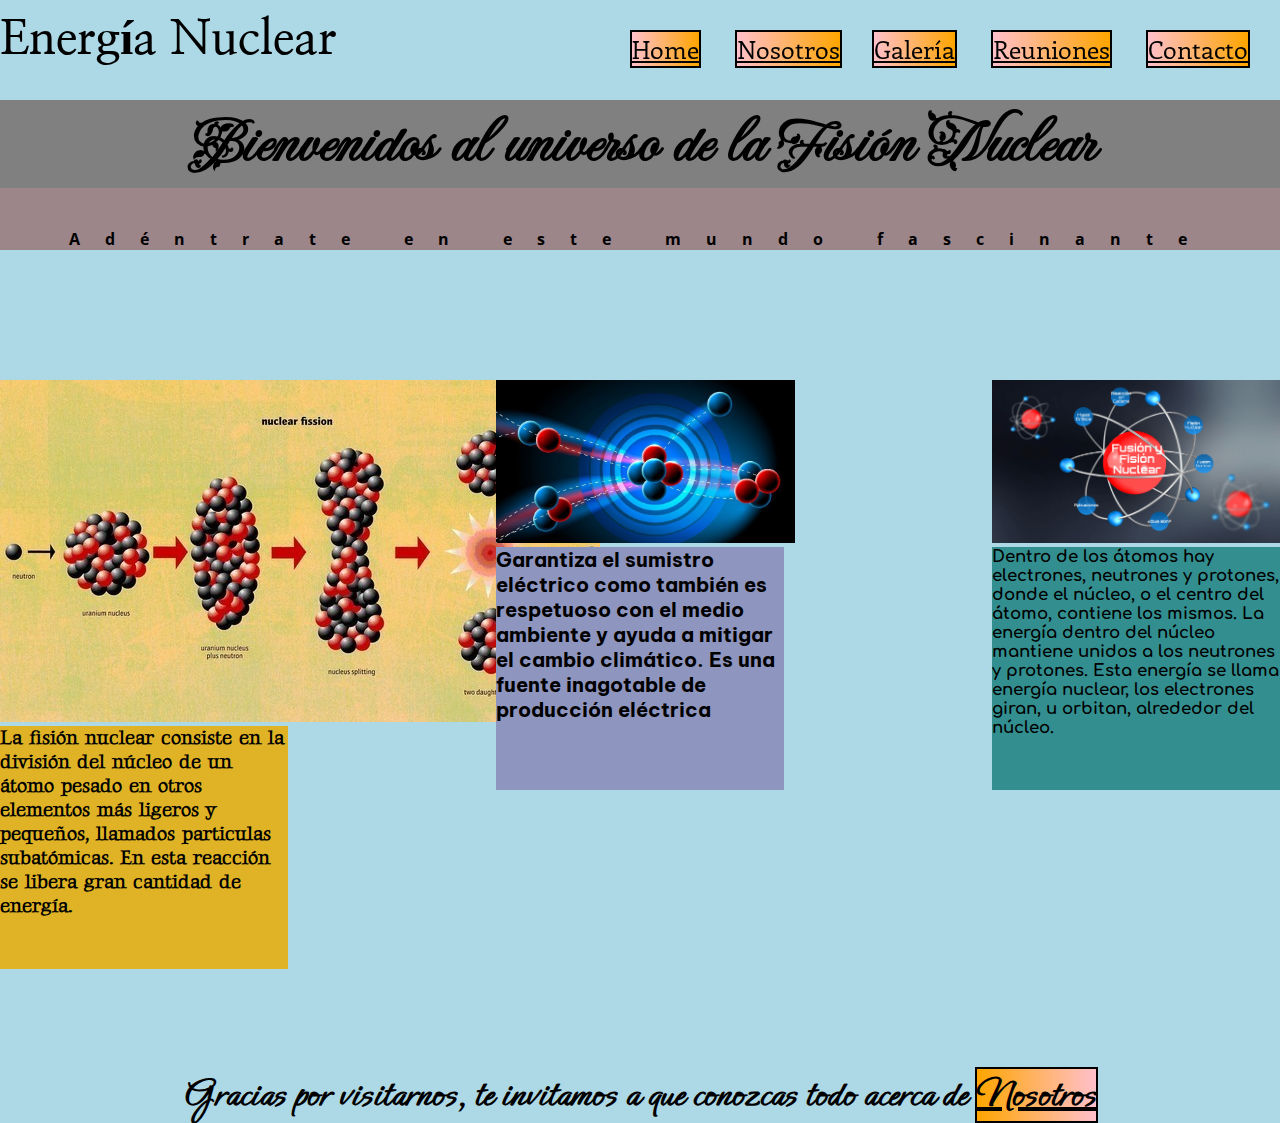
==== index.html @ 8fe94afe "ProyectoFinalDW" ====
<!DOCTYPE html>
<html lang="en">

<head>
    <meta charset="UTF-8">
    <meta http-equiv="X-UA-Compatible" content="IE=edge">
    <meta name="viewport" content="width=device-width, initial-scale=1.0">
    <title>EN / Home</title>
    <!--SEO-->
    <meta name="description" content="Plantas de energía Nuclear que se encuentran en argentina">
    <meta name="keywords" content="Energía, Nuclear, luz, Electricidad, limpia, segura">
    <!--CSS-->
    <link rel="stylesheet" href="./css/style.css">
    <!--Fuentes-->
    <style>
        @import url('https://fonts.googleapis.com/css2?family=Nanum+Myeongjo&display=swap');
    </style>
    <style>
        @import url('https://fonts.googleapis.com/css2?family=Enriqueta&display=swap');
    </style>
    <style>
        @import url('https://fonts.googleapis.com/css2?family=Fleur+De+Leah&display=swap');
    </style>
    <style>
        @import url('https://fonts.googleapis.com/css2?family=Open+Sans+Condensed:ital,wght@1,300&display=swap');
    </style>
    <style>
        @import url('https://fonts.googleapis.com/css2?family=Gideon+Roman&display=swap');
    </style>
    <style>
        @import url('https://fonts.googleapis.com/css2?family=Be+Vietnam+Pro:ital,wght@1,100&display=swap');
    </style>
    <style>
        @import url('https://fonts.googleapis.com/css2?family=Comfortaa:wght@300&display=swap');
    </style>
    <style>
        @import url('https://fonts.googleapis.com/css2?family=Ephesis&display=swap');
    </style>
    <!--Animaciones-->
    <link rel="stylesheet" href="https://cdnjs.cloudflare.com/ajax/libs/animate.css/4.1.1/animate.min.css" />
    <!--Bootstrap-->
    <link href="https://cdn.jsdelivr.net/npm/bootstrap@5.1.1/dist/css/bootstrap.min.css" rel="stylesheet"
        integrity="sha384-F3w7mX95PdgyTmZZMECAngseQB83DfGTowi0iMjiWaeVhAn4FJkqJByhZMI3AhiU" crossorigin="anonymous">
</head>

<body class="cuerpa">
    <header class="principal">
        <h1 class="principal__titulo">Energía Nuclear </h1>
        <nav class="menu">
            <ul>
                <li><a href="./index.html">Home</a></li>
                <li class="naus"><a href="./HTML/Nosotros.html">Nosotros</a>
                    <ul class="sub">
                        <li class><a href="./HTML/Funciona.html">Como Funciona</a></li>
                </li>
            </ul>
            <li><a href="./HTML/Galeria.html">Galería</a></li>
            <li><a href="./HTML/Reuniones.html">Reuniones</a></li>
            <li><a href="./HTML/Contacto.html">Contacto</a></li>
            </ul>
        </nav>
    </header>

    <main class="menues">
        <h2 class="animate__animated  animate__bounce">Bienvenidos al universo de la Fisión Nuclear</h2>
        <h4 class="suz">Adéntrate en este mundo fascinante </h4>
    </main>

    <div class="container">
        <div class="card" style="width: 18rem;">
            <img src="./Multimedia/fisión.jpg" class="card-img-top" alt="fisión">
            <div class="card-bodys">
                <p class="card-texts">La fisión nuclear consiste en la división del núcleo de un átomo pesado en otros
                    elementos más ligeros
                    y pequeños, llamados particulas subatómicas. En esta reacción se libera gran cantidad de energía.
                </p>
            </div>
        </div>
        <div class="card" style="width: 18rem;">
            <img src="./Multimedia/fision2.jpg" class="fainal" alt="fisión2">
            <div class="card-bodyes">
                <p class="card-texte">Garantiza el sumistro eléctrico como también es respetuoso con el medio ambiente y
                    ayuda a mitigar el cambio
                    climático. Es una fuente inagotable de producción eléctrica
                </p>
            </div>
        </div>
        <div class="card" style="width: 18rem;">
            <img src="./Multimedia/esquema.png" class="final" alt="Esquema">
            <div class="card-bodyz">
                <p class="card-texti">Dentro de los átomos hay electrones, neutrones y protones, donde el núcleo, o el
                    centro
                    del átomo, contiene los mismos. La energía dentro del núcleo mantiene unidos a los
                    neutrones y protones. Esta energía se llama energía nuclear, los electrones giran, u orbitan,
                    alrededor del
                    núcleo.
                </p>
            </div>
        </div>

    </div>

    <footer class="pie">
        <p class="pie__grax">Gracias por visitarnos, te invitamos a que conozcas todo acerca de
            <a href="./HTML/Nosotros.html">Nosotros</a>
        </p>
    </footer>

    <!--BOOTSTRAP CON JS-->
    <script src="https://cdn.jsdelivr.net/npm/bootstrap@5.1.1/dist/js/bootstrap.bundle.min.js"
        integrity="sha384-/bQdsTh/da6pkI1MST/rWKFNjaCP5gBSY4sEBT38Q/9RBh9AH40zEOg7Hlq2THRZ"
        crossorigin="anonymous"></script>
</body>

</html>
---- css/style.css ----
@charset "UTF-8";
* {
  margin: 0;
  padding: 0;
  -webkit-box-sizing: border-box;
          box-sizing: border-box;
  list-style: none;
}

/*Home*/
@-webkit-keyframes header {
  1% {
    background-color: green;
  }
  52% {
    background-color: lightblue;
  }
  98% {
    background-color: orange;
  }
}
@keyframes header {
  1% {
    background-color: green;
  }
  52% {
    background-color: lightblue;
  }
  98% {
    background-color: orange;
  }
}

header {
  position: -webkit-sticky;
  position: sticky;
  z-index: 2;
  top: 0;
}

.principal {
  display: -webkit-box;
  display: -ms-flexbox;
  display: flex;
  -webkit-box-pack: justify;
      -ms-flex-pack: justify;
          justify-content: space-between;
  height: 100px;
  -webkit-animation-name: header;
          animation-name: header;
  -webkit-animation-iteration-count: infinite;
          animation-iteration-count: infinite;
  -webkit-animation-duration: 20s;
          animation-duration: 20s;
  -webkit-animation-timing-function: ease-in;
          animation-timing-function: ease-in;
}

.principal__titulo {
  font-family: 'Nanum Myeongjo', serif;
  font-weight: bold;
  font-size: 3rem;
  color: black;
  margin-top: 10px;
}

.menu ul li {
  display: inline-block;
  margin-right: 30px;
  margin-top: 30px;
  border: 2px double black;
}

.sub {
  margin-left: -70px;
  display: none;
  position: absolute;
  margin-top: -15px;
}

ul li a {
  font-family: 'Enriqueta', serif;
  font-size: 25px;
  cursor: pointer;
  color: black;
  background-image: -webkit-gradient(linear, left top, right top, from(pink), to(orange));
  background-image: linear-gradient(to right, pink, orange);
  -webkit-transition: all 3ms;
  transition: all 3ms;
}

a:focus {
  font-size: 35px;
}

li.naus:hover ul.sub {
  display: block;
}

.menues {
  background-color: #9c868a;
}

.animate__animated {
  display: -webkit-box;
  display: -ms-flexbox;
  display: flex;
  -webkit-box-pack: center;
      -ms-flex-pack: center;
          justify-content: center;
  -webkit-box-align: center;
      -ms-flex-align: center;
          align-items: center;
  font-family: 'Fleur De Leah', cursive;
  font-size: 4rem;
}

.suz {
  font-family: 'Open Sans Condensed', sans-serif;
  display: -webkit-box;
  display: -ms-flexbox;
  display: flex;
  -webkit-box-pack: center;
      -ms-flex-pack: center;
          justify-content: center;
  letter-spacing: 25px;
  font-weight: bold;
  margin-top: 40px;
}

.container {
  display: -webkit-box;
  display: -ms-flexbox;
  display: flex;
  -webkit-box-pack: justify;
      -ms-flex-pack: justify;
          justify-content: space-between;
  margin-top: 130px;
}

.fainal {
  height: 163px;
}

.final {
  height: 163px;
}

/*Color body*/
.cuerpa {
  background-color: lightblue;
}

/*Estilos a las Cards*/
.card-texts {
  font-family: 'Gideon Roman', cursive;
  font-size: 20px;
  font-weight: bold;
}

.card-bodys {
  background-color: #dfb325;
  height: 243px;
}

.card-texte {
  font-family: 'Be Vietnam Pro', sans-serif;
  font-size: 20px;
  font-weight: bold;
}

.card-bodyes {
  background-color: #8e95be;
  height: 243px;
}

.card-texti {
  font-family: 'Comfortaa', cursive;
  font-size: 16.6px;
  font-weight: bold;
}

.card-bodyz {
  height: 243px;
  background-color: #338f8f;
}

/*footer*/
.pie__grax {
  font-family: 'Ephesis', cursive;
  font-size: 2.5rem;
  font-weight: bold;
}

@media screen and (min-width: 374px) and (max-width: 375px) {
  .principal {
    display: inline-block;
    width: 375px;
  }
  .principal__titulo {
    display: -webkit-box;
    display: -ms-flexbox;
    display: flex;
    -webkit-box-pack: center;
        -ms-flex-pack: center;
            justify-content: center;
    font-size: 30px;
  }
  .menues {
    width: 375px;
  }
  .menu ul li {
    margin-left: -25px;
    margin-top: -1px;
  }
  ul li a {
    font-size: 15px;
  }
  .animate__animated {
    font-size: 22px;
    margin-left: -18px;
  }
  .suz {
    font-size: 20px;
    letter-spacing: 2px;
  }
  .sub {
    margin-top: 8px;
    margin-left: -35px;
  }
  .card {
    height: 850px;
  }
  .card-bodys {
    height: 850px;
  }
  .card-bodyes {
    height: 850px;
  }
  .card-bodyz {
    height: 850px;
  }
  .card img {
    height: 130px;
  }
  .pie {
    width: 375px;
  }
  .pie__grax {
    font-size: 14px;
  }
}

@media screen and (min-width: 413px) and (max-width: 414px) {
  .principal {
    display: inline-block;
    width: 414px;
  }
  .principal__titulo {
    display: -webkit-box;
    display: -ms-flexbox;
    display: flex;
    -webkit-box-pack: center;
        -ms-flex-pack: center;
            justify-content: center;
    font-size: 30px;
  }
  .menues {
    width: 414px;
  }
  .menu ul li {
    margin-left: -17px;
    margin-top: -1px;
  }
  ul li a {
    font-size: 15px;
  }
  .animate__animated {
    font-size: 28px;
    margin-left: -18px;
  }
  .suz {
    font-size: 20px;
    letter-spacing: 4px;
  }
  .sub {
    margin-top: 8px;
    margin-left: -35px;
  }
  .card {
    height: 850px;
  }
  .card-bodys {
    height: 850px;
  }
  .card-bodyes {
    height: 850px;
  }
  .card-bodyz {
    height: 850px;
  }
  .card img {
    height: 130px;
  }
  .pie {
    width: 414px;
  }
  .pie__grax {
    font-size: 17px;
  }
}

@media screen and (min-width: 427px) and (max-width: 428px) {
  .principal {
    display: inline-block;
    width: 428px;
    height: 130px;
  }
  .principal__titulo {
    display: -webkit-box;
    display: -ms-flexbox;
    display: flex;
    -webkit-box-pack: center;
        -ms-flex-pack: center;
            justify-content: center;
    font-size: 40px;
  }
  .menues {
    margin-top: 5px;
    width: 428px;
  }
  .menu ul li {
    margin-left: -18px;
    margin-top: 5px;
  }
  ul li a {
    font-size: 16px;
  }
  .animate__animated {
    font-size: 28px;
    margin-left: -18px;
  }
  .suz {
    font-size: 20px;
    letter-spacing: 4px;
  }
  .sub {
    margin-top: 8px;
    margin-left: -38px;
  }
  .card {
    height: 860px;
  }
  .card-bodys {
    height: 850px;
  }
  .card-bodyes {
    height: 850px;
  }
  .card-bodyz {
    height: 850px;
  }
  .card img {
    height: 130px;
  }
  .pie {
    width: 428px;
  }
  .pie__grax {
    font-size: 18px;
  }
}

@media screen and (min-width: 767px) and (max-width: 768px) {
  .principal {
    display: inline-block;
    width: 768px;
    height: 130px;
  }
  .principal__titulo {
    display: -webkit-box;
    display: -ms-flexbox;
    display: flex;
    -webkit-box-pack: center;
        -ms-flex-pack: center;
            justify-content: center;
    font-size: 40px;
  }
  .menues {
    margin-top: 5px;
    width: 768px;
  }
  .menu ul li {
    margin-left: 15px;
    margin-top: 14px;
  }
  ul li a {
    font-size: 25px;
  }
  .animate__animated {
    font-size: 48px;
    margin-left: -18px;
  }
  .suz {
    font-size: 20px;
    letter-spacing: 4px;
  }
  .sub {
    margin-top: 8px;
    margin-left: -80px;
  }
  .card {
    height: 460px;
  }
  .card-bodys {
    height: 850px;
  }
  .card-bodyes {
    height: 850px;
  }
  .card-bodyz {
    height: 850px;
  }
  .card img {
    height: 130px;
  }
  .pie {
    width: 768px;
  }
  .pie__grax {
    font-size: 32px;
  }
}

@media screen and (min-width: 1023px) and (max-width: 1024px) {
  .suz {
    font-size: 35px;
    letter-spacing: 10px;
  }
}

/*Contacto*/
.menuv ul li {
  display: inline-block;
  margin-right: 10px;
  margin-top: 30px;
  border: 2px double black;
}

.context {
  background-color: grey;
}

.context__suze {
  display: -webkit-box;
  display: -ms-flexbox;
  display: flex;
  -webkit-box-pack: center;
      -ms-flex-pack: center;
          justify-content: center;
  letter-spacing: 20px;
  font-family: 'Open Sans Condensed', sans-serif;
  font-size: 30px;
  margin-top: 30px;
}

.flex {
  display: -webkit-box;
  display: -ms-flexbox;
  display: flex;
  -webkit-box-orient: vertical;
  -webkit-box-direction: normal;
      -ms-flex-direction: column;
          flex-direction: column;
  -ms-flex-wrap: wrap;
      flex-wrap: wrap;
  -webkit-box-align: center;
      -ms-flex-align: center;
          align-items: center;
}

.de img {
  border-style: double;
  height: 120px;
  width: auto;
  margin-left: 1000px;
  margin-top: -100px;
}

.argentina img {
  border-style: double;
  height: 120px;
  width: auto;
  margin-left: 1000px;
}

.paraEl img {
  border-style: double;
  height: 120px;
  width: auto;
  margin-left: 1000px;
}

.mundo img {
  border-style: double;
  height: 120px;
  width: auto;
  margin-left: 1000px;
}

.af {
  display: -webkit-box;
  display: -ms-flexbox;
  display: flex;
  -webkit-box-pack: center;
      -ms-flex-pack: center;
          justify-content: center;
  margin-top: 10px;
}

.redesSociales__titulo {
  display: -webkit-box;
  display: -ms-flexbox;
  display: flex;
  -webkit-box-pack: center;
      -ms-flex-pack: center;
          justify-content: center;
  -webkit-box-align: center;
      -ms-flex-align: center;
          align-items: center;
  font-family: 'Birthstone', cursive;
  font-weight: bold;
  font-size: 40px;
  text-decoration: underline;
}

.co {
  background-color: lightblue;
}

.conten {
  display: -webkit-box;
  display: -ms-flexbox;
  display: flex;
  -webkit-box-orient: horizontal;
  -webkit-box-direction: normal;
      -ms-flex-flow: row nowrap;
          flex-flow: row nowrap;
  width: 350px;
  height: 700px;
  margin-left: 100px;
  -webkit-box-align: end;
      -ms-flex-align: end;
          align-items: flex-end;
}

.conten div img {
  height: 100px;
  border-style: double;
}

.limpia {
  -webkit-box-ordinal-group: 2;
      -ms-flex-order: 1;
          order: 1;
}

.dipo {
  -webkit-box-ordinal-group: 4;
      -ms-flex-order: 3;
          order: 3;
}

.yatusa {
  display: -webkit-box;
  display: -ms-flexbox;
  display: flex;
  -webkit-box-pack: center;
      -ms-flex-pack: center;
          justify-content: center;
}

@-webkit-keyframes Cont {
  1% {
    background-image: url(../Multimedia/atucha-1-min.jpg);
    background-position-y: -60px;
  }
  52% {
    background-image: url(../Multimedia/atucha12-min.jpg);
    background-position-y: 30px;
  }
  98% {
    background-image: url(../Multimedia/embalse-min.jpg);
    background-position-x: -50px;
    background-position-y: -150px;
  }
}

@keyframes Cont {
  1% {
    background-image: url(../Multimedia/atucha-1-min.jpg);
    background-position-y: -60px;
  }
  52% {
    background-image: url(../Multimedia/atucha12-min.jpg);
    background-position-y: 30px;
  }
  98% {
    background-image: url(../Multimedia/embalse-min.jpg);
    background-position-x: -50px;
    background-position-y: -150px;
  }
}

.cuadro {
  margin-top: 120px;
  height: 300px;
  width: 500px;
  -webkit-animation-name: Cont;
          animation-name: Cont;
  -webkit-animation-iteration-count: infinite;
          animation-iteration-count: infinite;
  -webkit-animation-duration: 30s;
          animation-duration: 30s;
  -webkit-animation-timing-function: ease-in;
          animation-timing-function: ease-in;
}

.cuadro__lluvia {
  color: white;
  display: -webkit-box;
  display: -ms-flexbox;
  display: flex;
  -webkit-box-pack: center;
      -ms-flex-pack: center;
          justify-content: center;
  -webkit-box-align: center;
      -ms-flex-align: center;
          align-items: center;
  text-decoration: underline;
  font-family: 'Oswald', sans-serif;
  font-size: 30px;
  background-color: orange;
}

.eee {
  color: white;
  font-family: 'Alumni Sans', sans-serif;
  font-size: 30px;
  display: inline-block;
  background-color: green;
  letter-spacing: 10px;
}

#Nombrer {
  display: -webkit-box;
  display: -ms-flexbox;
  display: flex;
  margin-left: 180px;
  margin-top: -39px;
  height: 40px;
  width: 110px;
  cursor: pointer;
  -webkit-transition: all 3s;
  transition: all 3s;
  background-color: lightblue;
}

#Email {
  display: -webkit-box;
  display: -ms-flexbox;
  display: flex;
  margin-left: 160px;
  margin-top: -39px;
  height: 40px;
  width: 100px;
  cursor: pointer;
  -webkit-transition: all 3s;
  transition: all 3s;
  background-color: lightblue;
}

#Area {
  display: -webkit-box;
  display: -ms-flexbox;
  display: flex;
  margin-left: 230px;
  margin-top: -39px;
  height: 40px;
  width: 100px;
  cursor: pointer;
  -webkit-transition: all 3s;
  transition: all 3s;
  background-color: lightblue;
}

#Nombrer:focus {
  height: 60px;
  width: 200px;
}

#Email:focus {
  height: 60px;
  width: 200px;
}

#Area:focus {
  height: 60px;
  width: 200px;
}

.ewe {
  display: inline-block;
  margin-left: 190px;
}

.yatu {
  display: -webkit-box;
  display: -ms-flexbox;
  display: flex;
  -webkit-box-pack: center;
      -ms-flex-pack: center;
          justify-content: center;
  margin-top: 20px;
}

@-webkit-keyframes Conte {
  1% {
    background-image: url(../Multimedia/reactor-min.jpg);
    background-position-y: -100px;
    background-position-x: -130px;
  }
  52% {
    background-image: url(../Multimedia/turbina-min.jpg);
    background-position-y: -400px;
    background-position-x: -500px;
  }
  98% {
    background-image: url(../Multimedia/saladecontrol-min.jpg);
    background-position-y: -290px;
  }
}

@keyframes Conte {
  1% {
    background-image: url(../Multimedia/reactor-min.jpg);
    background-position-y: -100px;
    background-position-x: -130px;
  }
  52% {
    background-image: url(../Multimedia/turbina-min.jpg);
    background-position-y: -400px;
    background-position-x: -500px;
  }
  98% {
    background-image: url(../Multimedia/saladecontrol-min.jpg);
    background-position-y: -290px;
  }
}

.contextq {
  margin-top: 130px;
  height: 300px;
  width: 500px;
  -webkit-animation-name: Conte;
          animation-name: Conte;
  -webkit-animation-iteration-count: infinite;
          animation-iteration-count: infinite;
  -webkit-animation-duration: 30s;
          animation-duration: 30s;
}

.contextq__lluv {
  color: black;
  display: -webkit-box;
  display: -ms-flexbox;
  display: flex;
  -webkit-box-pack: center;
      -ms-flex-pack: center;
          justify-content: center;
  -webkit-box-align: center;
      -ms-flex-align: center;
          align-items: center;
  text-decoration: underline;
  font-family: 'Oswald', sans-serif;
  font-size: 30px;
  background-color: orange;
}

.eees {
  font-weight: bold;
  color: black;
  background-color: white;
  display: -webkit-box;
  display: -ms-flexbox;
  display: flex;
  -webkit-box-pack: center;
      -ms-flex-pack: center;
          justify-content: center;
  -webkit-box-align: center;
      -ms-flex-align: center;
          align-items: center;
  margin-top: 15px;
  font-family: sans-serif;
  font-size: 20px;
}

.ub__titux {
  display: -webkit-box;
  display: -ms-flexbox;
  display: flex;
  -webkit-box-pack: center;
      -ms-flex-pack: center;
          justify-content: center;
  margin-top: 100px;
  font-weight: bold;
  font-size: 4rem;
  font-family: 'Fleur De Leah', cursive;
  color: #08707e;
}

.ubic {
  display: -webkit-box;
  display: -ms-flexbox;
  display: flex;
  -ms-flex-pack: distribute;
      justify-content: space-around;
  margin-top: 30px;
}

@media screen and (min-width: 374px) and (max-width: 375px) {
  .menuv ul li {
    margin-left: -7.1px;
    margin-top: 6px;
  }
  .context {
    width: 375px;
  }
  .context__suze {
    letter-spacing: 2px;
    font-size: 20px;
    margin-left: -15px;
  }
  .contextq {
    width: 375px;
  }
  .cuadro {
    width: 375px;
  }
  .cuadro__lluvia {
    font-size: 18px;
  }
  .ubic {
    display: inline-block;
  }
  iframe {
    width: 375px;
  }
  .conten {
    display: -webkit-box;
    display: -ms-flexbox;
    display: flex;
    -webkit-box-orient: vertical;
    -webkit-box-direction: normal;
        -ms-flex-direction: column;
            flex-direction: column;
    margin-top: 450px;
    margin-left: -50px;
  }
  .flex {
    display: -webkit-box;
    display: -ms-flexbox;
    display: flex;
    -ms-flex-line-pack: end;
        align-content: flex-end;
    -webkit-box-orient: vertical;
    -webkit-box-direction: normal;
        -ms-flex-direction: column;
            flex-direction: column;
  }
}

@media screen and (min-width: 413px) and (max-width: 414px) {
  .menuv ul li {
    margin-left: -1px;
    margin-top: 8px;
  }
  .context {
    width: 414px;
  }
  .context__suze {
    letter-spacing: 2px;
    font-size: 20px;
    margin-left: -15px;
  }
  .contextq {
    width: 414px;
  }
  .cuadro {
    width: 414px;
  }
  .cuadro__lluvia {
    font-size: 23px;
  }
  .ubic {
    display: inline-block;
  }
  iframe {
    width: 414px;
  }
  .conten {
    display: -webkit-box;
    display: -ms-flexbox;
    display: flex;
    -webkit-box-orient: vertical;
    -webkit-box-direction: normal;
        -ms-flex-direction: column;
            flex-direction: column;
    margin-top: 450px;
    margin-left: -50px;
  }
  .flex {
    display: -webkit-box;
    display: -ms-flexbox;
    display: flex;
    -ms-flex-line-pack: end;
        align-content: flex-end;
    -webkit-box-orient: vertical;
    -webkit-box-direction: normal;
        -ms-flex-direction: column;
            flex-direction: column;
  }
}

@media screen and (min-width: 427px) and (max-width: 428px) {
  .menuv ul li {
    margin-left: -1px;
    margin-top: 8px;
  }
  .context {
    width: 428px;
  }
  .context__suze {
    letter-spacing: 2px;
    font-size: 22px;
    margin-left: -15px;
  }
  .contextq {
    width: 428px;
  }
  .cuadro {
    width: 428px;
  }
  .cuadro__lluvia {
    font-size: 23px;
  }
  .ubic {
    display: inline-block;
  }
  iframe {
    width: 428px;
  }
  .conten {
    display: -webkit-box;
    display: -ms-flexbox;
    display: flex;
    -webkit-box-orient: vertical;
    -webkit-box-direction: normal;
        -ms-flex-direction: column;
            flex-direction: column;
    margin-top: 450px;
    margin-left: -50px;
  }
  .flex {
    display: -webkit-box;
    display: -ms-flexbox;
    display: flex;
    -ms-flex-line-pack: end;
        align-content: flex-end;
    -webkit-box-orient: vertical;
    -webkit-box-direction: normal;
        -ms-flex-direction: column;
            flex-direction: column;
  }
}

@media screen and (min-width: 767px) and (max-width: 768px) {
  .menuv ul li {
    margin-left: 26px;
    margin-top: 8px;
  }
  .context {
    width: 768px;
  }
  .context__suze {
    letter-spacing: 2px;
    font-size: 20px;
    margin-left: -15px;
  }
  .contextq {
    width: 500px;
  }
  .cuadro {
    width: 500px;
  }
  .cuadro__lluvia {
    font-size: 30px;
  }
  .ubic {
    display: -webkit-box;
    display: -ms-flexbox;
    display: flex;
    -webkit-box-pack: space-evenly;
        -ms-flex-pack: space-evenly;
            justify-content: space-evenly;
  }
  iframe {
    width: 250px;
  }
  .conten {
    display: -webkit-box;
    display: -ms-flexbox;
    display: flex;
    -webkit-box-orient: horizontal;
    -webkit-box-direction: normal;
        -ms-flex-direction: row;
            flex-direction: row;
    margin-left: 10px;
    margin-top: 50px;
  }
  .flex {
    display: -webkit-box;
    display: -ms-flexbox;
    display: flex;
    -ms-flex-line-pack: end;
        align-content: flex-end;
    -webkit-box-orient: vertical;
    -webkit-box-direction: normal;
        -ms-flex-direction: column;
            flex-direction: column;
  }
  .redesSociales__titulo {
    font-size: 30px;
  }
}

@media screen and (min-width: 1023px) and (max-width: 1024px) {
  .context__suze {
    letter-spacing: 10px;
    font-size: 35px;
  }
  .flex {
    display: -webkit-box;
    display: -ms-flexbox;
    display: flex;
    -ms-flex-line-pack: end;
        align-content: flex-end;
    -webkit-box-orient: vertical;
    -webkit-box-direction: normal;
        -ms-flex-direction: column;
            flex-direction: column;
  }
}

.vide video {
  width: 1000px;
}

.vide {
  display: -webkit-box;
  display: -ms-flexbox;
  display: flex;
  -webkit-box-pack: center;
      -ms-flex-pack: center;
          justify-content: center;
  margin-top: 200px;
}

.func {
  background-color: lightblue;
}

.kl {
  display: -webkit-box;
  display: -ms-flexbox;
  display: flex;
  -webkit-box-pack: center;
      -ms-flex-pack: center;
          justify-content: center;
  -webkit-box-align: center;
      -ms-flex-align: center;
          align-items: center;
}

.kl__central {
  font-family: 'Lobster Two', cursive;
  font-size: 4rem;
  text-decoration: underline;
}

.menu__func {
  display: -webkit-box;
  display: -ms-flexbox;
  display: flex;
  -webkit-box-pack: justify;
      -ms-flex-pack: justify;
          justify-content: space-between;
}

.menu__func img {
  height: 150px;
}

.cards-body {
  background-color: orange;
}

.cards-text {
  font-weight: bold;
  font-family: sans-serif;
}

.caja {
  display: -webkit-box;
  display: -ms-flexbox;
  display: flex;
  -webkit-box-pack: center;
      -ms-flex-pack: center;
          justify-content: center;
  margin-top: 10px;
}

.modal-title {
  display: inline-block;
  margin-left: 60px;
  text-decoration: underline;
}

.pie__graxo {
  font-family: 'Ephesis', cursive;
  font-size: 2.5rem;
  font-weight: bold;
}

.modal-header {
  background-color: red;
}

.modal-footer {
  background-color: blue;
}

.modal-body {
  font-weight: bold;
}

@media screen and (min-width: 374px) and (max-width: 375px) {
  .kl__central {
    font-size: 38px;
  }
  .cards-body {
    height: 830px;
  }
  .modal-title {
    font-size: 15px;
    margin-left: 40px;
  }
  .vide video {
    width: 375px;
  }
  .pie__graxo {
    font-size: 18px;
    margin-left: -8px;
  }
}

@media screen and (min-width: 413px) and (max-width: 414px) {
  .kl__central {
    font-size: 38px;
  }
  .cards-body {
    height: 700px;
  }
  .modal-title {
    font-size: 15px;
  }
  .vide video {
    width: 414px;
  }
  .pie__graxo {
    font-size: 20px;
  }
}

@media screen and (min-width: 427px) and (max-width: 428px) {
  .kl__central {
    font-size: 40px;
  }
  .cards-body {
    height: 700px;
  }
  .modal-title {
    font-size: 18px;
    margin-left: 35px;
  }
  .vide video {
    width: 428px;
  }
  .pie__graxo {
    font-size: 20px;
  }
}

@media screen and (min-width: 767px) and (max-width: 768px) {
  .kl__central {
    font-size: 55px;
  }
  .cards-body {
    height: 350px;
  }
  .modal-title {
    font-size: 18px;
    margin-left: 85px;
  }
  .vide video {
    width: 768px;
  }
  .pie__graxo {
    font-size: 38px;
  }
}

@media screen and (min-width: 1023px) and (max-width: 1024px) {
  .cards-body {
    height: 320px;
  }
}

@media screen and (min-width: 1279px) and (max-width: 1280px) {
  .cards-body {
    height: 320px;
  }
}

@media screen and (min-width: 1339px) and (max-width: 1440px) {
  .cards-body {
    height: 350px;
  }
}

@media screen and (min-width: 1919px) and (max-width: 1920px) {
  .cards-body {
    height: 330px;
  }
}

@media screen and (min-width: 2559px) {
  .cards-body {
    height: 330px;
  }
  .pie__graxo {
    font-size: 50px;
  }
}

/*Galería*/
.menuz ul li {
  display: inline-block;
  margin-right: 30px;
  margin-top: 30px;
  border: 2px double black;
}

.glio {
  background-color: lightblue;
}

.fot__titulo {
  color: black;
  background-color: orange;
  font-size: 30px;
  display: -webkit-box;
  display: -ms-flexbox;
  display: flex;
  -webkit-box-pack: center;
      -ms-flex-pack: center;
          justify-content: center;
  -webkit-box-align: center;
      -ms-flex-align: center;
          align-items: center;
}

.fot__titulo {
  font-family: 'Questrial', sans-serif;
}

.fotitosCentral {
  display: -webkit-box;
  display: -ms-flexbox;
  display: flex;
  -webkit-box-pack: center;
      -ms-flex-pack: center;
          justify-content: center;
}

.fotitosCentral img {
  height: 400px;
  width: 780px;
}

.sisi {
  color: indigo;
  font-size: 2rem;
  display: inline-block;
  background-color: orange;
}

.pp {
  font-size: 40px;
}

.fotitosCentral2 {
  display: -webkit-box;
  display: -ms-flexbox;
  display: flex;
  -webkit-box-pack: center;
      -ms-flex-pack: center;
          justify-content: center;
  margin-top: 100px;
}

.fotitosCentral2 img {
  height: 400px;
  width: 780px;
}

div .carousel-indicators {
  z-index: 1;
}

.fotitosCentral3 {
  display: -webkit-box;
  display: -ms-flexbox;
  display: flex;
  -webkit-box-pack: center;
      -ms-flex-pack: center;
          justify-content: center;
  margin-top: 100px;
}

.fotitosCentral3 img {
  height: 400px;
  width: 780px;
}

.pie__graxu {
  font-family: 'Ephesis', cursive;
  font-size: 2.5rem;
  font-weight: bold;
}

@media screen and (min-width: 374px) and (max-width: 375px) {
  .menuz ul li {
    margin-left: -36.2px;
    margin-top: 3px;
  }
  .fot {
    width: 375px;
  }
  .fot__titulo {
    font-size: 19px;
  }
  .fotitosCentral img {
    width: 375px;
  }
  .fotitosCentral2 img {
    width: 375px;
  }
  .fotitosCentral3 img {
    width: 375px;
  }
  .pie__graxu {
    font-size: 12px;
  }
}

@media screen and (min-width: 413px) and (max-width: 414px) {
  .menuz ul li {
    margin-left: -28.3px;
    margin-top: 3px;
  }
  .fot__titulo {
    font-size: 23px;
  }
  .fotitosCentral img {
    width: 414px;
  }
  .fotitosCentral2 img {
    width: 414px;
  }
  .fotitosCentral3 img {
    width: 414px;
  }
  .pie__graxu {
    font-size: 14px;
  }
}

@media screen and (min-width: 427px) and (max-width: 428px) {
  .menuz ul li {
    margin-left: -30px;
    margin-top: 3px;
  }
  .fot__titulo {
    font-size: 23px;
  }
  .fotitosCentral img {
    width: 428px;
  }
  .fotitosCentral2 img {
    width: 428px;
  }
  .fotitosCentral3 img {
    width: 428px;
  }
  .pie__graxu {
    font-size: 14px;
  }
}

@media screen and (min-width: 767px) and (max-width: 768px) {
  .menuz ul li {
    margin-left: -3px;
    margin-top: 3px;
  }
  .fot__titulo {
    font-size: 35px;
  }
  .fotitosCentral img {
    width: 768px;
  }
  .fotitosCentral2 img {
    width: 768px;
  }
  .fotitosCentral3 img {
    width: 768px;
  }
  .pie__graxu {
    font-size: 28px;
  }
}

@media screen and (min-width: 1023px) and (max-width: 1024px) {
  .pie__graxu {
    font-size: 35px;
  }
}

/*Nosotros*/
.menus ul li {
  display: inline-block;
  margin-right: 30px;
  margin-top: 30px;
  border: 2px double black;
}

.conteneta {
  display: -ms-grid;
  display: grid;
  -ms-grid-columns: 250px auto 250px;
      grid-template-columns: 250px auto 250px;
  -ms-grid-rows: 100px 100px 100px;
      grid-template-rows: 100px 100px 100px;
  -webkit-box-pack: center;
      -ms-flex-pack: center;
          justify-content: center;
  margin-top: 200px;
}

.conteneta div {
  border: 2px double black;
  height: 80px;
  display: -webkit-box;
  display: -ms-flexbox;
  display: flex;
  margin-top: -100px;
}

.hea {
  -ms-grid-column: 1;
  -ms-grid-column-span: 3;
  grid-column: 1/span 3;
  font-family: 'Comfortaa', cursive;
  -webkit-box-pack: center;
      -ms-flex-pack: center;
          justify-content: center;
  font-size: 3rem;
  background-color: chocolate;
}

.foo {
  -ms-grid-column: 1;
  -ms-grid-column-span: 3;
  grid-column: 1/span 3;
  font-family: 'Comfortaa', cursive;
  -webkit-box-pack: center;
      -ms-flex-pack: center;
          justify-content: center;
  font-size: 3rem;
  background-color: orange;
}

.nave {
  font-family: 'Comfortaa', cursive;
  -webkit-box-pack: center;
      -ms-flex-pack: center;
          justify-content: center;
  font-size: 1rem;
  background-color: crimson;
  -webkit-box-align: center;
      -ms-flex-align: center;
          align-items: center;
}

.art {
  font-family: 'Comfortaa', cursive;
  -webkit-box-pack: center;
      -ms-flex-pack: center;
          justify-content: center;
  font-size: 2rem;
  -webkit-box-align: center;
      -ms-flex-align: center;
          align-items: center;
  background-color: darkgreen;
}

.asi {
  font-family: 'Comfortaa', cursive;
  -webkit-box-align: center;
      -ms-flex-align: center;
          align-items: center;
  -webkit-box-pack: center;
      -ms-flex-pack: center;
          justify-content: center;
  font-size: 1rem;
  background-color: grey;
}

.obje {
  display: -webkit-box;
  display: -ms-flexbox;
  display: flex;
  -webkit-box-pack: center;
      -ms-flex-pack: center;
          justify-content: center;
  -webkit-box-align: center;
      -ms-flex-align: center;
          align-items: center;
}

.lele {
  text-decoration: underline;
  font-family: 'Koh Santepheap', cursive;
  font-size: 4rem;
  font-weight: bold;
}

.conte {
  display: -webkit-box;
  display: -ms-flexbox;
  display: flex;
  -webkit-box-pack: center;
      -ms-flex-pack: center;
          justify-content: center;
}

.conte img {
  width: 780px;
}

.pie__graxi {
  font-family: 'Ephesis', cursive;
  font-size: 2.5rem;
  font-weight: bold;
}

.ns {
  background-color: lightblue;
}

@media screen and (min-width: 374px) and (max-width: 375px) {
  .menus ul li {
    margin-left: -33.7px;
    margin-top: 1px;
  }
  .conteneta {
    width: 375px;
    margin-left: -10px;
    -ms-grid-columns: 120px 120px 120px;
        grid-template-columns: 120px 120px 120px;
    -ms-grid-rows: 100px 100px 100px;
        grid-template-rows: 100px 100px 100px;
  }
  .hea {
    display: -webkit-box;
    display: -ms-flexbox;
    display: flex;
    -webkit-box-pack: center;
        -ms-flex-pack: center;
            justify-content: center;
    -webkit-box-align: center;
        -ms-flex-align: center;
            align-items: center;
    font-size: 19px;
  }
  .nave {
    display: -webkit-box;
    display: -ms-flexbox;
    display: flex;
    -webkit-box-pack: center;
        -ms-flex-pack: center;
            justify-content: center;
    -webkit-box-align: center;
        -ms-flex-align: center;
            align-items: center;
    font-size: 10.8px;
  }
  .art {
    display: -webkit-box;
    display: -ms-flexbox;
    display: flex;
    -webkit-box-pack: center;
        -ms-flex-pack: center;
            justify-content: center;
    -webkit-box-align: center;
        -ms-flex-align: center;
            align-items: center;
    font-size: 5.6px;
  }
  .asi {
    display: -webkit-box;
    display: -ms-flexbox;
    display: flex;
    -webkit-box-pack: center;
        -ms-flex-pack: center;
            justify-content: center;
    -webkit-box-align: center;
        -ms-flex-align: center;
            align-items: center;
    font-size: 15px;
  }
  .foo {
    display: -webkit-box;
    display: -ms-flexbox;
    display: flex;
    -webkit-box-pack: center;
        -ms-flex-pack: center;
            justify-content: center;
    -webkit-box-align: center;
        -ms-flex-align: center;
            align-items: center;
    font-size: 21px;
  }
  .conte img {
    width: 375px;
  }
  .pie__graxi {
    font-size: 13.7px;
  }
}

@media screen and (min-width: 413px) and (max-width: 414px) {
  .menus ul li {
    margin-left: -26px;
    margin-top: 3px;
  }
  .conteneta {
    width: 414px;
    margin-left: -10px;
    -ms-grid-columns: 131px 131px 131px;
        grid-template-columns: 131px 131px 131px;
    -ms-grid-rows: 100px 100px 100px;
        grid-template-rows: 100px 100px 100px;
  }
  .hea {
    display: -webkit-box;
    display: -ms-flexbox;
    display: flex;
    -webkit-box-pack: center;
        -ms-flex-pack: center;
            justify-content: center;
    -webkit-box-align: center;
        -ms-flex-align: center;
            align-items: center;
    font-size: 23px;
  }
  .nave {
    display: -webkit-box;
    display: -ms-flexbox;
    display: flex;
    -webkit-box-pack: center;
        -ms-flex-pack: center;
            justify-content: center;
    -webkit-box-align: center;
        -ms-flex-align: center;
            align-items: center;
    font-size: 11.8px;
  }
  .art {
    display: -webkit-box;
    display: -ms-flexbox;
    display: flex;
    -webkit-box-pack: center;
        -ms-flex-pack: center;
            justify-content: center;
    -webkit-box-align: center;
        -ms-flex-align: center;
            align-items: center;
    font-size: 6.6px;
  }
  .asi {
    display: -webkit-box;
    display: -ms-flexbox;
    display: flex;
    -webkit-box-pack: center;
        -ms-flex-pack: center;
            justify-content: center;
    -webkit-box-align: center;
        -ms-flex-align: center;
            align-items: center;
    font-size: 17px;
  }
  .foo {
    display: -webkit-box;
    display: -ms-flexbox;
    display: flex;
    -webkit-box-pack: center;
        -ms-flex-pack: center;
            justify-content: center;
    -webkit-box-align: center;
        -ms-flex-align: center;
            align-items: center;
    font-size: 23px;
  }
  .conte img {
    width: 375px;
  }
  .pie__graxi {
    font-size: 16.5px;
  }
}

@media screen and (min-width: 427px) and (max-width: 428px) {
  .menus ul li {
    margin-left: -27.4px;
    margin-top: 3px;
  }
  .conteneta {
    width: 428px;
    -ms-grid-columns: 131px 131px 131px;
        grid-template-columns: 131px 131px 131px;
    -ms-grid-rows: 100px 100px 100px;
        grid-template-rows: 100px 100px 100px;
    margin-left: -5px;
  }
  .hea {
    display: -webkit-box;
    display: -ms-flexbox;
    display: flex;
    -webkit-box-pack: center;
        -ms-flex-pack: center;
            justify-content: center;
    -webkit-box-align: center;
        -ms-flex-align: center;
            align-items: center;
    font-size: 22px;
  }
  .nave {
    display: -webkit-box;
    display: -ms-flexbox;
    display: flex;
    -webkit-box-pack: center;
        -ms-flex-pack: center;
            justify-content: center;
    -webkit-box-align: center;
        -ms-flex-align: center;
            align-items: center;
    font-size: 11px;
  }
  .art {
    display: -webkit-box;
    display: -ms-flexbox;
    display: flex;
    -webkit-box-pack: center;
        -ms-flex-pack: center;
            justify-content: center;
    -webkit-box-align: center;
        -ms-flex-align: center;
            align-items: center;
    font-size: 6.5px;
  }
  .asi {
    display: -webkit-box;
    display: -ms-flexbox;
    display: flex;
    -webkit-box-pack: center;
        -ms-flex-pack: center;
            justify-content: center;
    -webkit-box-align: center;
        -ms-flex-align: center;
            align-items: center;
    font-size: 17px;
  }
  .foo {
    display: -webkit-box;
    display: -ms-flexbox;
    display: flex;
    -webkit-box-pack: center;
        -ms-flex-pack: center;
            justify-content: center;
    -webkit-box-align: center;
        -ms-flex-align: center;
            align-items: center;
    font-size: 23px;
  }
  .conte img {
    width: 428px;
  }
  .pie__graxi {
    font-size: 17px;
  }
}

@media screen and (min-width: 767px) and (max-width: 768px) {
  .menus ul li {
    margin-left: 1px;
    margin-top: 3px;
  }
  .conteneta {
    width: 768px;
    -ms-grid-columns: 231px 231px 231px;
        grid-template-columns: 231px 231px 231px;
    -ms-grid-rows: 100px 100px 100px;
        grid-template-rows: 100px 100px 100px;
  }
  .hea {
    display: -webkit-box;
    display: -ms-flexbox;
    display: flex;
    -webkit-box-pack: center;
        -ms-flex-pack: center;
            justify-content: center;
    -webkit-box-align: center;
        -ms-flex-align: center;
            align-items: center;
    font-size: 35px;
  }
  .nave {
    display: -webkit-box;
    display: -ms-flexbox;
    display: flex;
    -webkit-box-pack: center;
        -ms-flex-pack: center;
            justify-content: center;
    -webkit-box-align: center;
        -ms-flex-align: center;
            align-items: center;
    font-size: 20px;
  }
  .art {
    display: -webkit-box;
    display: -ms-flexbox;
    display: flex;
    -webkit-box-pack: center;
        -ms-flex-pack: center;
            justify-content: center;
    -webkit-box-align: center;
        -ms-flex-align: center;
            align-items: center;
    font-size: 12px;
  }
  .asi {
    display: -webkit-box;
    display: -ms-flexbox;
    display: flex;
    -webkit-box-pack: center;
        -ms-flex-pack: center;
            justify-content: center;
    -webkit-box-align: center;
        -ms-flex-align: center;
            align-items: center;
    font-size: 27px;
  }
  .foo {
    display: -webkit-box;
    display: -ms-flexbox;
    display: flex;
    -webkit-box-pack: center;
        -ms-flex-pack: center;
            justify-content: center;
    -webkit-box-align: center;
        -ms-flex-align: center;
            align-items: center;
    font-size: 35px;
  }
  .conte img {
    width: 768px;
  }
  .pie__graxi {
    font-size: 30px;
  }
}

@media screen and (min-width: 1023px) and (max-width: 1024px) {
  .art {
    font-size: 28px;
  }
}

/*Reuniones*/
.nana {
  background-color: lightblue;
}

.menut ul li {
  display: inline-block;
  margin-right: 30px;
  margin-top: 30px;
  border: 2px double black;
}

/*Se toman parametros de la animación ubicada en index*/
.animate__animated {
  background-color: grey;
}

.miMenu {
  background-color: #9c868a;
}

.subtet {
  font-family: 'Open Sans Condensed', sans-serif;
  display: -webkit-box;
  display: -ms-flexbox;
  display: flex;
  -webkit-box-pack: center;
      -ms-flex-pack: center;
          justify-content: center;
  margin-top: 20px;
  letter-spacing: 15px;
  font-size: 25px;
  font-weight: bold;
}

.contenetas {
  display: -webkit-box;
  display: -ms-flexbox;
  display: flex;
  -ms-flex-pack: distribute;
      justify-content: space-around;
}

.contenetas img {
  width: 580px;
  height: 300px;
}

.figure-caption {
  display: -webkit-box;
  display: -ms-flexbox;
  display: flex;
  -webkit-box-pack: center;
      -ms-flex-pack: center;
          justify-content: center;
  font-family: 'Delius Swash Caps', cursive;
  font-weight: bold;
}

.camelCase {
  display: -webkit-box;
  display: -ms-flexbox;
  display: flex;
  -ms-flex-pack: distribute;
      justify-content: space-around;
  margin-top: 100px;
}

.camelCase img {
  width: 580px;
  height: 300px;
}

.lista {
  display: -webkit-box;
  display: -ms-flexbox;
  display: flex;
  -webkit-box-pack: center;
      -ms-flex-pack: center;
          justify-content: center;
  margin-top: 30px;
}

.modal-titles {
  display: inline-block;
  margin-left: 185px;
  text-decoration: underline;
}

.dropdown {
  display: -webkit-box;
  display: -ms-flexbox;
  display: flex;
  -webkit-box-pack: center;
      -ms-flex-pack: center;
          justify-content: center;
  margin-top: 250px;
}

.pie__graxj {
  font-family: 'Ephesis', cursive;
  font-size: 2.5rem;
  font-weight: bold;
}

.soft li a {
  display: -webkit-box;
  display: -ms-flexbox;
  display: flex;
  -webkit-box-pack: center;
      -ms-flex-pack: center;
          justify-content: center;
}

@media screen and (min-width: 374px) and (max-width: 375px) {
  .menut ul li {
    margin-left: -31.8px;
    margin-top: 3px;
  }
  .miMenu {
    width: 375px;
  }
  .subtet {
    margin-left: -12px;
    font-size: 15px;
    letter-spacing: 2px;
  }
  .modal-titles {
    margin-left: 120px;
  }
  .pie__graxj {
    font-size: 14px;
  }
}

@media screen and (min-width: 413px) and (max-width: 414px) {
  .menut ul li {
    margin-left: -24px;
    margin-top: 3px;
  }
  .miMenu {
    width: 414px;
  }
  .subtet {
    margin-left: -12px;
    font-size: 15px;
    letter-spacing: 3px;
  }
  .modal-titles {
    margin-left: 120px;
  }
  .pie__graxj {
    font-size: 16px;
  }
}

@media screen and (min-width: 427px) and (max-width: 428px) {
  .menut ul li {
    margin-left: -26px;
    margin-top: 3px;
  }
  .miMenu {
    width: 414px;
  }
  .subtet {
    margin-left: -12px;
    font-size: 15px;
    letter-spacing: 3px;
  }
  .modal-titles {
    margin-left: 120px;
  }
  .pie__graxj {
    font-size: 15px;
  }
}

@media screen and (min-width: 767px) and (max-width: 768px) {
  .menut ul li {
    margin-left: 2px;
    margin-top: 3px;
  }
  .miMenu {
    width: 768px;
  }
  .subtet {
    margin-left: -12px;
    font-size: 25px;
    letter-spacing: 3px;
  }
  .modal-titles {
    margin-left: 160px;
    font-size: 30px;
  }
  .modal-body {
    font-size: 22px;
  }
  .pie__graxj {
    font-size: 30px;
  }
}

@media screen and (min-width: 1023px) and (max-width: 1024px) {
  .subtet {
    letter-spacing: 5px;
    font-size: 35px;
  }
}

/*footer*/
@-webkit-keyframes pata {
  1% {
    background-color: green;
  }
  52% {
    background-color: lightblue;
  }
  98% {
    background-color: orange;
  }
}
@keyframes pata {
  1% {
    background-color: green;
  }
  52% {
    background-color: lightblue;
  }
  98% {
    background-color: orange;
  }
}

.pie {
  -webkit-animation-name: pata;
          animation-name: pata;
  -webkit-animation-iteration-count: infinite;
          animation-iteration-count: infinite;
  -webkit-animation-duration: 20s;
          animation-duration: 20s;
  -webkit-animation-timing-function: ease-in;
          animation-timing-function: ease-in;
  display: -webkit-box;
  display: -ms-flexbox;
  display: flex;
  -webkit-box-pack: center;
      -ms-flex-pack: center;
          justify-content: center;
  -webkit-box-align: center;
      -ms-flex-align: center;
          align-items: center;
  margin-top: 100px;
}

p a {
  border: 2px double black;
  background-image: -webkit-gradient(linear, right top, left top, from(pink), to(orange));
  background-image: linear-gradient(to left, pink, orange);
  color: black;
}
/*# sourceMappingURL=style.css.map */
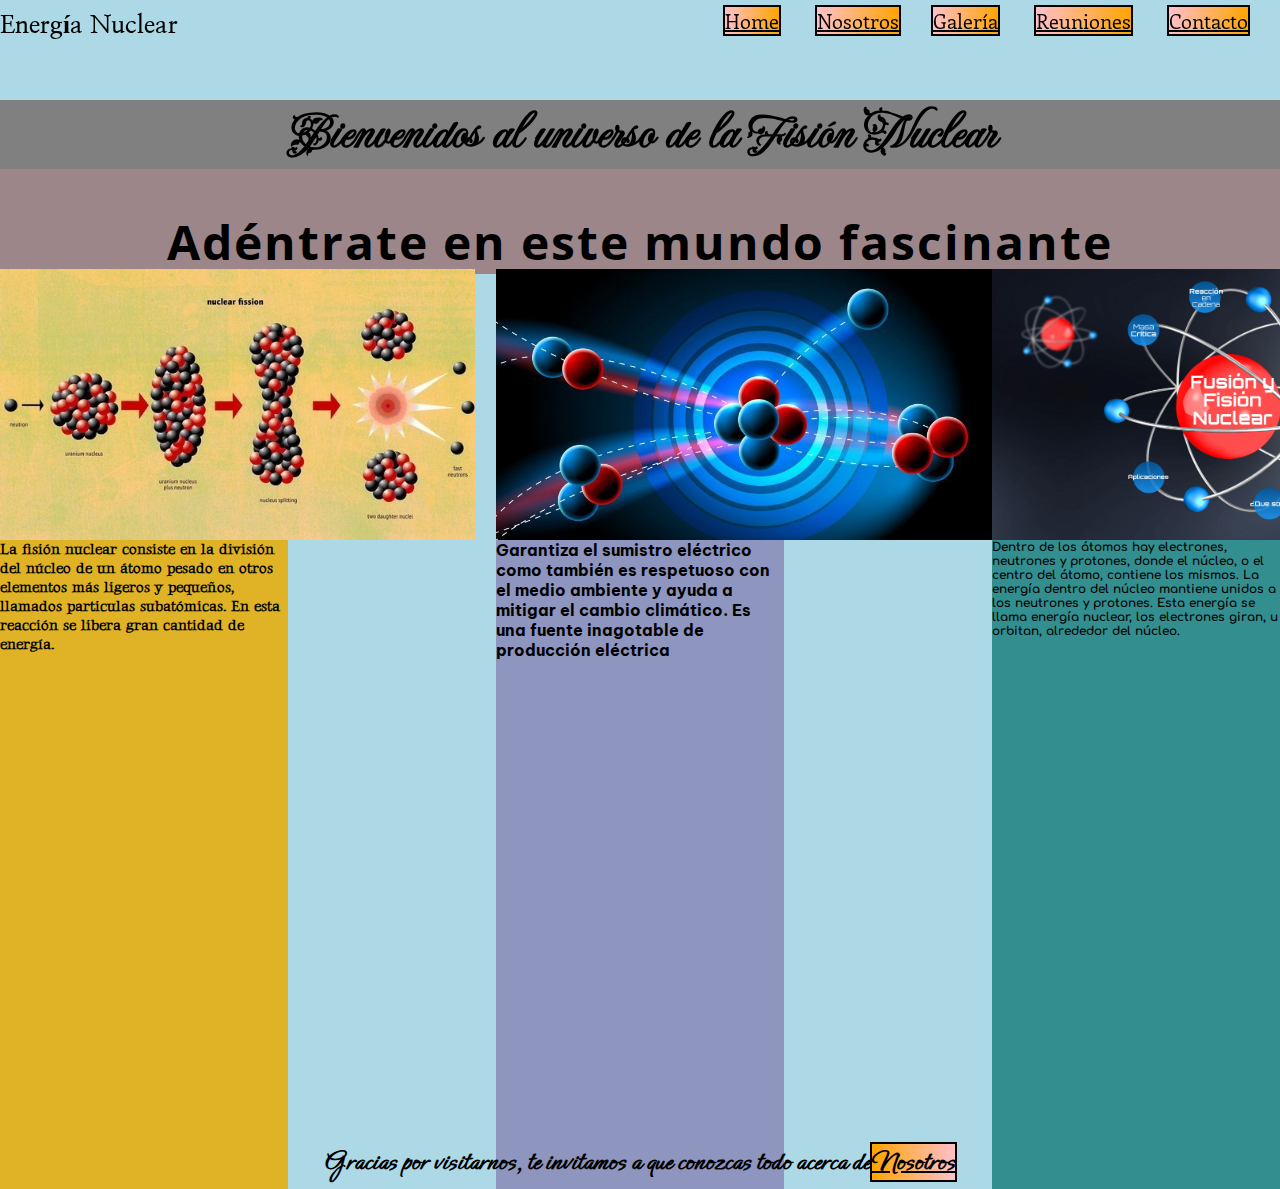
==== commit e99101c4: "Proyecto" ====
--- a/index.html
+++ b/index.html
@@ -11,31 +11,6 @@
     <meta name="keywords" content="Energía, Nuclear, luz, Electricidad, limpia, segura">
     <!--CSS-->
     <link rel="stylesheet" href="./css/style.css">
-    <!--Fuentes-->
-    <style>
-        @import url('https://fonts.googleapis.com/css2?family=Nanum+Myeongjo&display=swap');
-    </style>
-    <style>
-        @import url('https://fonts.googleapis.com/css2?family=Enriqueta&display=swap');
-    </style>
-    <style>
-        @import url('https://fonts.googleapis.com/css2?family=Fleur+De+Leah&display=swap');
-    </style>
-    <style>
-        @import url('https://fonts.googleapis.com/css2?family=Open+Sans+Condensed:ital,wght@1,300&display=swap');
-    </style>
-    <style>
-        @import url('https://fonts.googleapis.com/css2?family=Gideon+Roman&display=swap');
-    </style>
-    <style>
-        @import url('https://fonts.googleapis.com/css2?family=Be+Vietnam+Pro:ital,wght@1,100&display=swap');
-    </style>
-    <style>
-        @import url('https://fonts.googleapis.com/css2?family=Comfortaa:wght@300&display=swap');
-    </style>
-    <style>
-        @import url('https://fonts.googleapis.com/css2?family=Ephesis&display=swap');
-    </style>
     <!--Animaciones-->
     <link rel="stylesheet" href="https://cdnjs.cloudflare.com/ajax/libs/animate.css/4.1.1/animate.min.css" />
     <!--Bootstrap-->
@@ -51,7 +26,7 @@
                 <li><a href="./index.html">Home</a></li>
                 <li class="naus"><a href="./HTML/Nosotros.html">Nosotros</a>
                     <ul class="sub">
-                        <li class><a href="./HTML/Funciona.html">Como Funciona</a></li>
+                        <li class="func"><a href="./HTML/Funciona.html">Como Funciona</a></li>
                 </li>
             </ul>
             <li><a href="./HTML/Galeria.html">Galería</a></li>
@@ -68,7 +43,7 @@
 
     <div class="container">
         <div class="card" style="width: 18rem;">
-            <img src="./Multimedia/fisión.jpg" class="card-img-top" alt="fisión">
+            <img src="./Multimedia/fisión.jpg" class="fisi" alt="fisión">
             <div class="card-bodys">
                 <p class="card-texts">La fisión nuclear consiste en la división del núcleo de un átomo pesado en otros
                     elementos más ligeros
--- a/css/style.css
+++ b/css/style.css
@@ -1,4 +1,35 @@
 @charset "UTF-8";
+@import url("https://fonts.googleapis.com/css2?family=Nanum+Myeongjo&display=swap");
+@import url("https://fonts.googleapis.com/css2?family=Enriqueta&display=swap");
+@import url("https://fonts.googleapis.com/css2?family=Fleur+De+Leah&display=swap");
+@import url("https://fonts.googleapis.com/css2?family=Open+Sans+Condensed:ital,wght@1,300&display=swap");
+@import url("https://fonts.googleapis.com/css2?family=Gideon+Roman&display=swap");
+@import url("https://fonts.googleapis.com/css2?family=Be+Vietnam+Pro:ital,wght@1,100&display=swap");
+@import url("https://fonts.googleapis.com/css2?family=Comfortaa:wght@300&display=swap");
+@import url("https://fonts.googleapis.com/css2?family=Ephesis&display=swap");
+@import url("https://fonts.googleapis.com/css2?family=Nanum+Myeongjo&display=swap");
+@import url("https://fonts.googleapis.com/css2?family=Enriqueta&display=swap");
+@import url("https://fonts.googleapis.com/css2?family=Comfortaa:wght@300&display=swap");
+@import url("https://fonts.googleapis.com/css2?family=Ephesis&display=swap");
+@import url("https://fonts.googleapis.com/css2?family=Koh+Santepheap&display=swap");
+@import url("https://fonts.googleapis.com/css2?family=Nanum+Myeongjo&display=swap");
+@import url("https://fonts.googleapis.com/css2?family=Enriqueta&display=swap");
+@import url("https://fonts.googleapis.com/css2?family=Ephesis&display=swap");
+@import url("https://fonts.googleapis.com/css2?family=Questrial&display=swap");
+@import url("https://fonts.googleapis.com/css2?family=Nanum+Myeongjo&display=swap");
+@import url("https://fonts.googleapis.com/css2?family=Enriqueta&display=swap");
+@import url("https://fonts.googleapis.com/css2?family=Ephesis&display=swap");
+@import url("https://fonts.googleapis.com/css2?family=Fleur+De+Leah&display=swap");
+@import url("https://fonts.googleapis.com/css2?family=Open+Sans+Condensed:ital,wght@1,300&display=swap");
+@import url("https://fonts.googleapis.com/css2?family=Delius+Swash+Caps&display=swap");
+@import url("https://fonts.googleapis.com/css2?family=Nanum+Myeongjo&display=swap");
+@import url("https://fonts.googleapis.com/css2?family=Enriqueta&display=swap");
+@import url("https://fonts.googleapis.com/css2?family=Fleur+De+Leah&display=swap");
+@import url("https://fonts.googleapis.com/css2?family=Open+Sans+Condensed:ital,wght@1,300&display=swap");
+@import url("https://fonts.googleapis.com/css2?family=Birthstone&display=swap");
+@import url("https://fonts.googleapis.com/css2?family=Ephesis&display=swap");
+@import url("https://fonts.googleapis.com/css2?family=Oswald:wght@500&display=swap");
+@import url("https://fonts.googleapis.com/css2?family=Fleur+De+Leah&display=swap");
 * {
   margin: 0;
   padding: 0;
@@ -192,250 +223,205 @@
   font-weight: bold;
 }
 
-@media screen and (min-width: 374px) and (max-width: 375px) {
+@media screen and (max-width: 767px) {
   .principal {
-    display: inline-block;
-    width: 375px;
+    display: -webkit-box;
+    display: -ms-flexbox;
+    display: flex;
+    width: 100%;
+    height: auto;
   }
   .principal__titulo {
-    display: -webkit-box;
-    display: -ms-flexbox;
-    display: flex;
-    -webkit-box-pack: center;
-        -ms-flex-pack: center;
-            justify-content: center;
-    font-size: 30px;
-  }
-  .menues {
-    width: 375px;
+    font-size: 35px;
   }
   .menu ul li {
-    margin-left: -25px;
-    margin-top: -1px;
+    display: -webkit-box;
+    display: -ms-flexbox;
+    display: flex;
+    -webkit-box-orient: vertical;
+    -webkit-box-direction: normal;
+        -ms-flex-direction: column;
+            flex-direction: column;
+    -webkit-box-align: center;
+        -ms-flex-align: center;
+            align-items: center;
+    background-image: -webkit-gradient(linear, left top, right top, from(pink), to(orange));
+    background-image: linear-gradient(to right, pink, orange);
+    margin-top: 5px;
   }
   ul li a {
     font-size: 15px;
   }
+  .sub li {
+    margin-left: -125px;
+  }
+  .sub .func {
+    margin-top: 13px;
+  }
+  .menues {
+    width: 100%;
+  }
   .animate__animated {
-    font-size: 22px;
-    margin-left: -18px;
+    display: -webkit-box;
+    display: -ms-flexbox;
+    display: flex;
+    -webkit-box-pack: center;
+        -ms-flex-pack: center;
+            justify-content: center;
+    -webkit-box-align: center;
+        -ms-flex-align: center;
+            align-items: center;
+    font-size: 25px;
   }
   .suz {
+    display: -webkit-box;
+    display: -ms-flexbox;
+    display: flex;
+    -webkit-box-pack: center;
+        -ms-flex-pack: center;
+            justify-content: center;
+    -webkit-box-align: center;
+        -ms-flex-align: center;
+            align-items: center;
+    font-size: 15px;
+    letter-spacing: 5px;
+  }
+  .container {
+    margin-top: -5px;
+  }
+  .fisi {
+    display: -webkit-box;
+    display: -ms-flexbox;
+    display: flex;
+    height: 25%;
+  }
+  .fainal {
+    display: -webkit-box;
+    display: -ms-flexbox;
+    display: flex;
+    height: 25%;
+  }
+  .final {
+    display: -webkit-box;
+    display: -ms-flexbox;
+    display: flex;
+    height: 25%;
+  }
+  .card-bodys {
+    height: 84%;
+  }
+  .card-bodyes {
+    height: 84%;
+  }
+  .card-bodyz {
+    height: 84%;
+  }
+  .card-texts {
+    font-size: 15px;
+  }
+  .card-texte {
+    font-size: 15.6px;
+  }
+  .card-texti {
+    font-size: 12px;
+  }
+}
+
+@media screen and (min-width: 767px) {
+  .principal {
+    display: -webkit-box;
+    display: -ms-flexbox;
+    display: flex;
+    -webkit-box-pack: justify;
+        -ms-flex-pack: justify;
+            justify-content: space-between;
+    width: 100%;
+  }
+  .principal__titulo {
+    font-size: 25px;
+    display: -webkit-box;
+    display: -ms-flexbox;
+    display: flex;
+  }
+  .menu ul li {
+    display: inline-block;
+    background-image: -webkit-gradient(linear, left top, right top, from(pink), to(orange));
+    background-image: linear-gradient(to right, pink, orange);
+    margin-top: 5px;
+  }
+  ul li a {
     font-size: 20px;
+  }
+  .sub .func {
+    margin-top: 21px;
+    margin-left: 5px;
+  }
+  .menues {
+    width: 100%;
+  }
+  .animate__animated {
+    display: -webkit-box;
+    display: -ms-flexbox;
+    display: flex;
+    -webkit-box-pack: center;
+        -ms-flex-pack: center;
+            justify-content: center;
+    -webkit-box-align: center;
+        -ms-flex-align: center;
+            align-items: center;
+    font-size: 25px;
+  }
+  .suz {
+    display: -webkit-box;
+    display: -ms-flexbox;
+    display: flex;
+    -webkit-box-pack: center;
+        -ms-flex-pack: center;
+            justify-content: center;
+    -webkit-box-align: center;
+        -ms-flex-align: center;
+            align-items: center;
+    font-size: 48px;
     letter-spacing: 2px;
   }
-  .sub {
-    margin-top: 8px;
-    margin-left: -35px;
-  }
-  .card {
-    height: 850px;
+  .container {
+    margin-top: -5px;
+  }
+  .fisi {
+    display: -webkit-box;
+    display: -ms-flexbox;
+    display: flex;
+    height: 35%;
+  }
+  .fainal {
+    display: -webkit-box;
+    display: -ms-flexbox;
+    display: flex;
+    height: 35%;
+  }
+  .final {
+    display: -webkit-box;
+    display: -ms-flexbox;
+    display: flex;
+    height: 35%;
   }
   .card-bodys {
-    height: 850px;
+    height: 84%;
   }
   .card-bodyes {
-    height: 850px;
+    height: 84%;
   }
   .card-bodyz {
-    height: 850px;
-  }
-  .card img {
-    height: 130px;
-  }
-  .pie {
-    width: 375px;
-  }
-  .pie__grax {
-    font-size: 14px;
-  }
-}
-
-@media screen and (min-width: 413px) and (max-width: 414px) {
-  .principal {
-    display: inline-block;
-    width: 414px;
-  }
-  .principal__titulo {
-    display: -webkit-box;
-    display: -ms-flexbox;
-    display: flex;
-    -webkit-box-pack: center;
-        -ms-flex-pack: center;
-            justify-content: center;
-    font-size: 30px;
-  }
-  .menues {
-    width: 414px;
-  }
-  .menu ul li {
-    margin-left: -17px;
-    margin-top: -1px;
-  }
-  ul li a {
+    height: 84%;
+  }
+  .card-texts {
     font-size: 15px;
   }
-  .animate__animated {
-    font-size: 28px;
-    margin-left: -18px;
-  }
-  .suz {
-    font-size: 20px;
-    letter-spacing: 4px;
-  }
-  .sub {
-    margin-top: 8px;
-    margin-left: -35px;
-  }
-  .card {
-    height: 850px;
-  }
-  .card-bodys {
-    height: 850px;
-  }
-  .card-bodyes {
-    height: 850px;
-  }
-  .card-bodyz {
-    height: 850px;
-  }
-  .card img {
-    height: 130px;
-  }
-  .pie {
-    width: 414px;
-  }
-  .pie__grax {
-    font-size: 17px;
-  }
-}
-
-@media screen and (min-width: 427px) and (max-width: 428px) {
-  .principal {
-    display: inline-block;
-    width: 428px;
-    height: 130px;
-  }
-  .principal__titulo {
-    display: -webkit-box;
-    display: -ms-flexbox;
-    display: flex;
-    -webkit-box-pack: center;
-        -ms-flex-pack: center;
-            justify-content: center;
-    font-size: 40px;
-  }
-  .menues {
-    margin-top: 5px;
-    width: 428px;
-  }
-  .menu ul li {
-    margin-left: -18px;
-    margin-top: 5px;
-  }
-  ul li a {
-    font-size: 16px;
-  }
-  .animate__animated {
-    font-size: 28px;
-    margin-left: -18px;
-  }
-  .suz {
-    font-size: 20px;
-    letter-spacing: 4px;
-  }
-  .sub {
-    margin-top: 8px;
-    margin-left: -38px;
-  }
-  .card {
-    height: 860px;
-  }
-  .card-bodys {
-    height: 850px;
-  }
-  .card-bodyes {
-    height: 850px;
-  }
-  .card-bodyz {
-    height: 850px;
-  }
-  .card img {
-    height: 130px;
-  }
-  .pie {
-    width: 428px;
-  }
-  .pie__grax {
-    font-size: 18px;
-  }
-}
-
-@media screen and (min-width: 767px) and (max-width: 768px) {
-  .principal {
-    display: inline-block;
-    width: 768px;
-    height: 130px;
-  }
-  .principal__titulo {
-    display: -webkit-box;
-    display: -ms-flexbox;
-    display: flex;
-    -webkit-box-pack: center;
-        -ms-flex-pack: center;
-            justify-content: center;
-    font-size: 40px;
-  }
-  .menues {
-    margin-top: 5px;
-    width: 768px;
-  }
-  .menu ul li {
-    margin-left: 15px;
-    margin-top: 14px;
-  }
-  ul li a {
-    font-size: 25px;
-  }
-  .animate__animated {
-    font-size: 48px;
-    margin-left: -18px;
-  }
-  .suz {
-    font-size: 20px;
-    letter-spacing: 4px;
-  }
-  .sub {
-    margin-top: 8px;
-    margin-left: -80px;
-  }
-  .card {
-    height: 460px;
-  }
-  .card-bodys {
-    height: 850px;
-  }
-  .card-bodyes {
-    height: 850px;
-  }
-  .card-bodyz {
-    height: 850px;
-  }
-  .card img {
-    height: 130px;
-  }
-  .pie {
-    width: 768px;
-  }
-  .pie__grax {
-    font-size: 32px;
-  }
-}
-
-@media screen and (min-width: 1023px) and (max-width: 1024px) {
-  .suz {
-    font-size: 35px;
-    letter-spacing: 10px;
+  .card-texte {
+    font-size: 15.6px;
+  }
+  .card-texti {
+    font-size: 12px;
   }
 }
 
@@ -462,6 +448,12 @@
   font-family: 'Open Sans Condensed', sans-serif;
   font-size: 30px;
   margin-top: 30px;
+}
+
+.pie__graxb {
+  font-family: 'Ephesis', cursive;
+  font-size: 2.5rem;
+  font-weight: bold;
 }
 
 .flex {
@@ -828,35 +820,8 @@
   margin-top: 30px;
 }
 
-@media screen and (min-width: 374px) and (max-width: 375px) {
+@media screen and (max-width: 767px) {
   .menuv ul li {
-    margin-left: -7.1px;
-    margin-top: 6px;
-  }
-  .context {
-    width: 375px;
-  }
-  .context__suze {
-    letter-spacing: 2px;
-    font-size: 20px;
-    margin-left: -15px;
-  }
-  .contextq {
-    width: 375px;
-  }
-  .cuadro {
-    width: 375px;
-  }
-  .cuadro__lluvia {
-    font-size: 18px;
-  }
-  .ubic {
-    display: inline-block;
-  }
-  iframe {
-    width: 375px;
-  }
-  .conten {
     display: -webkit-box;
     display: -ms-flexbox;
     display: flex;
@@ -864,201 +829,79 @@
     -webkit-box-direction: normal;
         -ms-flex-direction: column;
             flex-direction: column;
-    margin-top: 450px;
-    margin-left: -50px;
-  }
-  .flex {
-    display: -webkit-box;
-    display: -ms-flexbox;
-    display: flex;
-    -ms-flex-line-pack: end;
-        align-content: flex-end;
-    -webkit-box-orient: vertical;
-    -webkit-box-direction: normal;
-        -ms-flex-direction: column;
-            flex-direction: column;
-  }
-}
-
-@media screen and (min-width: 413px) and (max-width: 414px) {
-  .menuv ul li {
-    margin-left: -1px;
-    margin-top: 8px;
-  }
-  .context {
-    width: 414px;
+    -webkit-box-align: center;
+        -ms-flex-align: center;
+            align-items: center;
+    background-image: -webkit-gradient(linear, left top, right top, from(pink), to(orange));
+    background-image: linear-gradient(to right, pink, orange);
+    margin-top: 5px;
   }
   .context__suze {
-    letter-spacing: 2px;
-    font-size: 20px;
-    margin-left: -15px;
+    display: -webkit-box;
+    display: -ms-flexbox;
+    display: flex;
+    -webkit-box-pack: center;
+        -ms-flex-pack: center;
+            justify-content: center;
+    -webkit-box-align: center;
+        -ms-flex-align: center;
+            align-items: center;
+    font-size: 15px;
+    letter-spacing: 5px;
   }
   .contextq {
-    width: 414px;
+    width: 100%;
+  }
+  .cuadro__lluvia {
+    font-size: 22px;
   }
   .cuadro {
-    width: 414px;
-  }
-  .cuadro__lluvia {
-    font-size: 23px;
+    width: 100%;
   }
   .ubic {
     display: inline-block;
   }
   iframe {
-    width: 414px;
+    width: 100%;
+    height: 50%;
   }
   .conten {
-    display: -webkit-box;
-    display: -ms-flexbox;
-    display: flex;
-    -webkit-box-orient: vertical;
-    -webkit-box-direction: normal;
-        -ms-flex-direction: column;
-            flex-direction: column;
+    display: none;
+  }
+  .flex {
+    display: none;
+  }
+  .redesSociales {
     margin-top: 450px;
-    margin-left: -50px;
-  }
-  .flex {
-    display: -webkit-box;
-    display: -ms-flexbox;
-    display: flex;
-    -ms-flex-line-pack: end;
-        align-content: flex-end;
-    -webkit-box-orient: vertical;
-    -webkit-box-direction: normal;
-        -ms-flex-direction: column;
-            flex-direction: column;
-  }
-}
-
-@media screen and (min-width: 427px) and (max-width: 428px) {
+  }
+}
+
+@media screen and (min-width: 767px) {
   .menuv ul li {
-    margin-left: -1px;
-    margin-top: 8px;
-  }
-  .context {
-    width: 428px;
+    margin-top: 5px;
+  }
+  .ubic {
+    display: -webkit-box;
+    display: -ms-flexbox;
+    display: flex;
+    -ms-flex-pack: distribute;
+        justify-content: space-around;
+  }
+  .animate__animated {
+    font-size: 50px;
   }
   .context__suze {
+    display: -webkit-box;
+    display: -ms-flexbox;
+    display: flex;
+    -webkit-box-pack: center;
+        -ms-flex-pack: center;
+            justify-content: center;
+    -webkit-box-align: center;
+        -ms-flex-align: center;
+            align-items: center;
+    font-size: 48px;
     letter-spacing: 2px;
-    font-size: 22px;
-    margin-left: -15px;
-  }
-  .contextq {
-    width: 428px;
-  }
-  .cuadro {
-    width: 428px;
-  }
-  .cuadro__lluvia {
-    font-size: 23px;
-  }
-  .ubic {
-    display: inline-block;
-  }
-  iframe {
-    width: 428px;
-  }
-  .conten {
-    display: -webkit-box;
-    display: -ms-flexbox;
-    display: flex;
-    -webkit-box-orient: vertical;
-    -webkit-box-direction: normal;
-        -ms-flex-direction: column;
-            flex-direction: column;
-    margin-top: 450px;
-    margin-left: -50px;
-  }
-  .flex {
-    display: -webkit-box;
-    display: -ms-flexbox;
-    display: flex;
-    -ms-flex-line-pack: end;
-        align-content: flex-end;
-    -webkit-box-orient: vertical;
-    -webkit-box-direction: normal;
-        -ms-flex-direction: column;
-            flex-direction: column;
-  }
-}
-
-@media screen and (min-width: 767px) and (max-width: 768px) {
-  .menuv ul li {
-    margin-left: 26px;
-    margin-top: 8px;
-  }
-  .context {
-    width: 768px;
-  }
-  .context__suze {
-    letter-spacing: 2px;
-    font-size: 20px;
-    margin-left: -15px;
-  }
-  .contextq {
-    width: 500px;
-  }
-  .cuadro {
-    width: 500px;
-  }
-  .cuadro__lluvia {
-    font-size: 30px;
-  }
-  .ubic {
-    display: -webkit-box;
-    display: -ms-flexbox;
-    display: flex;
-    -webkit-box-pack: space-evenly;
-        -ms-flex-pack: space-evenly;
-            justify-content: space-evenly;
-  }
-  iframe {
-    width: 250px;
-  }
-  .conten {
-    display: -webkit-box;
-    display: -ms-flexbox;
-    display: flex;
-    -webkit-box-orient: horizontal;
-    -webkit-box-direction: normal;
-        -ms-flex-direction: row;
-            flex-direction: row;
-    margin-left: 10px;
-    margin-top: 50px;
-  }
-  .flex {
-    display: -webkit-box;
-    display: -ms-flexbox;
-    display: flex;
-    -ms-flex-line-pack: end;
-        align-content: flex-end;
-    -webkit-box-orient: vertical;
-    -webkit-box-direction: normal;
-        -ms-flex-direction: column;
-            flex-direction: column;
-  }
-  .redesSociales__titulo {
-    font-size: 30px;
-  }
-}
-
-@media screen and (min-width: 1023px) and (max-width: 1024px) {
-  .context__suze {
-    letter-spacing: 10px;
-    font-size: 35px;
-  }
-  .flex {
-    display: -webkit-box;
-    display: -ms-flexbox;
-    display: flex;
-    -ms-flex-line-pack: end;
-        align-content: flex-end;
-    -webkit-box-orient: vertical;
-    -webkit-box-direction: normal;
-        -ms-flex-direction: column;
-            flex-direction: column;
   }
 }
 
@@ -1154,112 +997,36 @@
   font-weight: bold;
 }
 
-@media screen and (min-width: 374px) and (max-width: 375px) {
+@media screen and (max-width: 767px) {
+  .kl {
+    width: 100%;
+  }
   .kl__central {
-    font-size: 38px;
+    display: -webkit-box;
+    display: -ms-flexbox;
+    display: flex;
+    -webkit-box-pack: center;
+        -ms-flex-pack: center;
+            justify-content: center;
+    -webkit-box-align: center;
+        -ms-flex-align: center;
+            align-items: center;
+    font-size: 20px;
+  }
+  .menu__func {
+    width: 100%;
+  }
+  .cards {
+    width: 100%;
   }
   .cards-body {
-    height: 830px;
-  }
-  .modal-title {
-    font-size: 15px;
-    margin-left: 40px;
+    height: 48%;
   }
   .vide video {
-    width: 375px;
-  }
-  .pie__graxo {
-    font-size: 18px;
-    margin-left: -8px;
-  }
-}
-
-@media screen and (min-width: 413px) and (max-width: 414px) {
-  .kl__central {
-    font-size: 38px;
-  }
-  .cards-body {
-    height: 700px;
-  }
-  .modal-title {
-    font-size: 15px;
-  }
-  .vide video {
-    width: 414px;
-  }
-  .pie__graxo {
-    font-size: 20px;
-  }
-}
-
-@media screen and (min-width: 427px) and (max-width: 428px) {
-  .kl__central {
-    font-size: 40px;
-  }
-  .cards-body {
-    height: 700px;
-  }
-  .modal-title {
-    font-size: 18px;
-    margin-left: 35px;
-  }
-  .vide video {
-    width: 428px;
-  }
-  .pie__graxo {
-    font-size: 20px;
-  }
-}
-
-@media screen and (min-width: 767px) and (max-width: 768px) {
-  .kl__central {
-    font-size: 55px;
-  }
-  .cards-body {
-    height: 350px;
-  }
-  .modal-title {
-    font-size: 18px;
-    margin-left: 85px;
-  }
-  .vide video {
-    width: 768px;
-  }
-  .pie__graxo {
-    font-size: 38px;
-  }
-}
-
-@media screen and (min-width: 1023px) and (max-width: 1024px) {
-  .cards-body {
-    height: 320px;
-  }
-}
-
-@media screen and (min-width: 1279px) and (max-width: 1280px) {
-  .cards-body {
-    height: 320px;
-  }
-}
-
-@media screen and (min-width: 1339px) and (max-width: 1440px) {
-  .cards-body {
-    height: 350px;
-  }
-}
-
-@media screen and (min-width: 1919px) and (max-width: 1920px) {
-  .cards-body {
-    height: 330px;
-  }
-}
-
-@media screen and (min-width: 2559px) {
-  .cards-body {
-    height: 330px;
-  }
-  .pie__graxo {
-    font-size: 50px;
+    width: 100%;
+  }
+  .cards-text {
+    font-size: 10px;
   }
 }
 
@@ -1359,100 +1126,51 @@
   font-weight: bold;
 }
 
-@media screen and (min-width: 374px) and (max-width: 375px) {
+@media screen and (max-width: 767px) {
   .menuz ul li {
-    margin-left: -36.2px;
-    margin-top: 3px;
+    display: -webkit-box;
+    display: -ms-flexbox;
+    display: flex;
+    -webkit-box-orient: vertical;
+    -webkit-box-direction: normal;
+        -ms-flex-direction: column;
+            flex-direction: column;
+    -webkit-box-align: center;
+        -ms-flex-align: center;
+            align-items: center;
+    background-image: -webkit-gradient(linear, left top, right top, from(pink), to(orange));
+    background-image: linear-gradient(to right, pink, orange);
+    margin-top: 5px;
   }
   .fot {
-    width: 375px;
+    width: 100%;
   }
   .fot__titulo {
-    font-size: 19px;
+    display: -webkit-box;
+    display: -ms-flexbox;
+    display: flex;
+    -webkit-box-pack: center;
+        -ms-flex-pack: center;
+            justify-content: center;
+    -webkit-box-align: center;
+        -ms-flex-align: center;
+            align-items: center;
+    font-size: 25px;
   }
   .fotitosCentral img {
-    width: 375px;
+    width: 100%;
   }
   .fotitosCentral2 img {
-    width: 375px;
+    width: 100%;
   }
   .fotitosCentral3 img {
-    width: 375px;
-  }
-  .pie__graxu {
-    font-size: 12px;
-  }
-}
-
-@media screen and (min-width: 413px) and (max-width: 414px) {
+    width: 100%;
+  }
+}
+
+@media screen and (min-width: 768px) {
   .menuz ul li {
-    margin-left: -28.3px;
-    margin-top: 3px;
-  }
-  .fot__titulo {
-    font-size: 23px;
-  }
-  .fotitosCentral img {
-    width: 414px;
-  }
-  .fotitosCentral2 img {
-    width: 414px;
-  }
-  .fotitosCentral3 img {
-    width: 414px;
-  }
-  .pie__graxu {
-    font-size: 14px;
-  }
-}
-
-@media screen and (min-width: 427px) and (max-width: 428px) {
-  .menuz ul li {
-    margin-left: -30px;
-    margin-top: 3px;
-  }
-  .fot__titulo {
-    font-size: 23px;
-  }
-  .fotitosCentral img {
-    width: 428px;
-  }
-  .fotitosCentral2 img {
-    width: 428px;
-  }
-  .fotitosCentral3 img {
-    width: 428px;
-  }
-  .pie__graxu {
-    font-size: 14px;
-  }
-}
-
-@media screen and (min-width: 767px) and (max-width: 768px) {
-  .menuz ul li {
-    margin-left: -3px;
-    margin-top: 3px;
-  }
-  .fot__titulo {
-    font-size: 35px;
-  }
-  .fotitosCentral img {
-    width: 768px;
-  }
-  .fotitosCentral2 img {
-    width: 768px;
-  }
-  .fotitosCentral3 img {
-    width: 768px;
-  }
-  .pie__graxu {
-    font-size: 28px;
-  }
-}
-
-@media screen and (min-width: 1023px) and (max-width: 1024px) {
-  .pie__graxu {
-    font-size: 35px;
+    margin-top: 5px;
   }
 }
 
@@ -1588,18 +1306,51 @@
   background-color: lightblue;
 }
 
-@media screen and (min-width: 374px) and (max-width: 375px) {
+@media screen and (max-width: 767px) {
+  .principal {
+    display: -webkit-box;
+    display: -ms-flexbox;
+    display: flex;
+    width: 100%;
+  }
   .menus ul li {
-    margin-left: -33.7px;
-    margin-top: 1px;
+    display: -webkit-box;
+    display: -ms-flexbox;
+    display: flex;
+    -webkit-box-orient: vertical;
+    -webkit-box-direction: normal;
+        -ms-flex-direction: column;
+            flex-direction: column;
+    -webkit-box-align: center;
+        -ms-flex-align: center;
+            align-items: center;
+    background-image: -webkit-gradient(linear, left top, right top, from(pink), to(orange));
+    background-image: linear-gradient(to right, pink, orange);
+    margin-top: 5px;
+  }
+  .conte img {
+    width: 100%;
+  }
+  .obje {
+    width: 100%;
+  }
+  .lele {
+    display: -webkit-box;
+    display: -ms-flexbox;
+    display: flex;
+    -webkit-box-pack: center;
+        -ms-flex-pack: center;
+            justify-content: center;
+    -webkit-box-align: center;
+        -ms-flex-align: center;
+            align-items: center;
+    font-size: 25px;
   }
   .conteneta {
-    width: 375px;
-    margin-left: -10px;
-    -ms-grid-columns: 120px 120px 120px;
-        grid-template-columns: 120px 120px 120px;
-    -ms-grid-rows: 100px 100px 100px;
-        grid-template-rows: 100px 100px 100px;
+    width: 100%;
+    -ms-grid-columns: auto auto auto;
+        grid-template-columns: auto auto auto;
+    margin-top: 130px;
   }
   .hea {
     display: -webkit-box;
@@ -1611,7 +1362,32 @@
     -webkit-box-align: center;
         -ms-flex-align: center;
             align-items: center;
-    font-size: 19px;
+    font-size: 25px;
+  }
+  .foo {
+    display: -webkit-box;
+    display: -ms-flexbox;
+    display: flex;
+    -webkit-box-pack: center;
+        -ms-flex-pack: center;
+            justify-content: center;
+    -webkit-box-align: center;
+        -ms-flex-align: center;
+            align-items: center;
+    font-size: 25px;
+  }
+  .art {
+    display: -webkit-box;
+    display: -ms-flexbox;
+    display: flex;
+    -webkit-box-pack: center;
+        -ms-flex-pack: center;
+            justify-content: center;
+    -webkit-box-align: center;
+        -ms-flex-align: center;
+            align-items: center;
+    font-size: 9px;
+    font-weight: bold;
   }
   .nave {
     display: -webkit-box;
@@ -1623,7 +1399,25 @@
     -webkit-box-align: center;
         -ms-flex-align: center;
             align-items: center;
-    font-size: 10.8px;
+    font-size: 12px;
+  }
+  .asi {
+    display: -webkit-box;
+    display: -ms-flexbox;
+    display: flex;
+    -webkit-box-pack: center;
+        -ms-flex-pack: center;
+            justify-content: center;
+    -webkit-box-align: center;
+        -ms-flex-align: center;
+            align-items: center;
+    font-size: 12px;
+  }
+}
+
+@media screen and (min-width: 768px) {
+  .menus ul li {
+    margin-top: 7px;
   }
   .art {
     display: -webkit-box;
@@ -1635,285 +1429,7 @@
     -webkit-box-align: center;
         -ms-flex-align: center;
             align-items: center;
-    font-size: 5.6px;
-  }
-  .asi {
-    display: -webkit-box;
-    display: -ms-flexbox;
-    display: flex;
-    -webkit-box-pack: center;
-        -ms-flex-pack: center;
-            justify-content: center;
-    -webkit-box-align: center;
-        -ms-flex-align: center;
-            align-items: center;
-    font-size: 15px;
-  }
-  .foo {
-    display: -webkit-box;
-    display: -ms-flexbox;
-    display: flex;
-    -webkit-box-pack: center;
-        -ms-flex-pack: center;
-            justify-content: center;
-    -webkit-box-align: center;
-        -ms-flex-align: center;
-            align-items: center;
-    font-size: 21px;
-  }
-  .conte img {
-    width: 375px;
-  }
-  .pie__graxi {
-    font-size: 13.7px;
-  }
-}
-
-@media screen and (min-width: 413px) and (max-width: 414px) {
-  .menus ul li {
-    margin-left: -26px;
-    margin-top: 3px;
-  }
-  .conteneta {
-    width: 414px;
-    margin-left: -10px;
-    -ms-grid-columns: 131px 131px 131px;
-        grid-template-columns: 131px 131px 131px;
-    -ms-grid-rows: 100px 100px 100px;
-        grid-template-rows: 100px 100px 100px;
-  }
-  .hea {
-    display: -webkit-box;
-    display: -ms-flexbox;
-    display: flex;
-    -webkit-box-pack: center;
-        -ms-flex-pack: center;
-            justify-content: center;
-    -webkit-box-align: center;
-        -ms-flex-align: center;
-            align-items: center;
-    font-size: 23px;
-  }
-  .nave {
-    display: -webkit-box;
-    display: -ms-flexbox;
-    display: flex;
-    -webkit-box-pack: center;
-        -ms-flex-pack: center;
-            justify-content: center;
-    -webkit-box-align: center;
-        -ms-flex-align: center;
-            align-items: center;
-    font-size: 11.8px;
-  }
-  .art {
-    display: -webkit-box;
-    display: -ms-flexbox;
-    display: flex;
-    -webkit-box-pack: center;
-        -ms-flex-pack: center;
-            justify-content: center;
-    -webkit-box-align: center;
-        -ms-flex-align: center;
-            align-items: center;
-    font-size: 6.6px;
-  }
-  .asi {
-    display: -webkit-box;
-    display: -ms-flexbox;
-    display: flex;
-    -webkit-box-pack: center;
-        -ms-flex-pack: center;
-            justify-content: center;
-    -webkit-box-align: center;
-        -ms-flex-align: center;
-            align-items: center;
-    font-size: 17px;
-  }
-  .foo {
-    display: -webkit-box;
-    display: -ms-flexbox;
-    display: flex;
-    -webkit-box-pack: center;
-        -ms-flex-pack: center;
-            justify-content: center;
-    -webkit-box-align: center;
-        -ms-flex-align: center;
-            align-items: center;
-    font-size: 23px;
-  }
-  .conte img {
-    width: 375px;
-  }
-  .pie__graxi {
-    font-size: 16.5px;
-  }
-}
-
-@media screen and (min-width: 427px) and (max-width: 428px) {
-  .menus ul li {
-    margin-left: -27.4px;
-    margin-top: 3px;
-  }
-  .conteneta {
-    width: 428px;
-    -ms-grid-columns: 131px 131px 131px;
-        grid-template-columns: 131px 131px 131px;
-    -ms-grid-rows: 100px 100px 100px;
-        grid-template-rows: 100px 100px 100px;
-    margin-left: -5px;
-  }
-  .hea {
-    display: -webkit-box;
-    display: -ms-flexbox;
-    display: flex;
-    -webkit-box-pack: center;
-        -ms-flex-pack: center;
-            justify-content: center;
-    -webkit-box-align: center;
-        -ms-flex-align: center;
-            align-items: center;
-    font-size: 22px;
-  }
-  .nave {
-    display: -webkit-box;
-    display: -ms-flexbox;
-    display: flex;
-    -webkit-box-pack: center;
-        -ms-flex-pack: center;
-            justify-content: center;
-    -webkit-box-align: center;
-        -ms-flex-align: center;
-            align-items: center;
-    font-size: 11px;
-  }
-  .art {
-    display: -webkit-box;
-    display: -ms-flexbox;
-    display: flex;
-    -webkit-box-pack: center;
-        -ms-flex-pack: center;
-            justify-content: center;
-    -webkit-box-align: center;
-        -ms-flex-align: center;
-            align-items: center;
-    font-size: 6.5px;
-  }
-  .asi {
-    display: -webkit-box;
-    display: -ms-flexbox;
-    display: flex;
-    -webkit-box-pack: center;
-        -ms-flex-pack: center;
-            justify-content: center;
-    -webkit-box-align: center;
-        -ms-flex-align: center;
-            align-items: center;
-    font-size: 17px;
-  }
-  .foo {
-    display: -webkit-box;
-    display: -ms-flexbox;
-    display: flex;
-    -webkit-box-pack: center;
-        -ms-flex-pack: center;
-            justify-content: center;
-    -webkit-box-align: center;
-        -ms-flex-align: center;
-            align-items: center;
-    font-size: 23px;
-  }
-  .conte img {
-    width: 428px;
-  }
-  .pie__graxi {
-    font-size: 17px;
-  }
-}
-
-@media screen and (min-width: 767px) and (max-width: 768px) {
-  .menus ul li {
-    margin-left: 1px;
-    margin-top: 3px;
-  }
-  .conteneta {
-    width: 768px;
-    -ms-grid-columns: 231px 231px 231px;
-        grid-template-columns: 231px 231px 231px;
-    -ms-grid-rows: 100px 100px 100px;
-        grid-template-rows: 100px 100px 100px;
-  }
-  .hea {
-    display: -webkit-box;
-    display: -ms-flexbox;
-    display: flex;
-    -webkit-box-pack: center;
-        -ms-flex-pack: center;
-            justify-content: center;
-    -webkit-box-align: center;
-        -ms-flex-align: center;
-            align-items: center;
-    font-size: 35px;
-  }
-  .nave {
-    display: -webkit-box;
-    display: -ms-flexbox;
-    display: flex;
-    -webkit-box-pack: center;
-        -ms-flex-pack: center;
-            justify-content: center;
-    -webkit-box-align: center;
-        -ms-flex-align: center;
-            align-items: center;
-    font-size: 20px;
-  }
-  .art {
-    display: -webkit-box;
-    display: -ms-flexbox;
-    display: flex;
-    -webkit-box-pack: center;
-        -ms-flex-pack: center;
-            justify-content: center;
-    -webkit-box-align: center;
-        -ms-flex-align: center;
-            align-items: center;
-    font-size: 12px;
-  }
-  .asi {
-    display: -webkit-box;
-    display: -ms-flexbox;
-    display: flex;
-    -webkit-box-pack: center;
-        -ms-flex-pack: center;
-            justify-content: center;
-    -webkit-box-align: center;
-        -ms-flex-align: center;
-            align-items: center;
-    font-size: 27px;
-  }
-  .foo {
-    display: -webkit-box;
-    display: -ms-flexbox;
-    display: flex;
-    -webkit-box-pack: center;
-        -ms-flex-pack: center;
-            justify-content: center;
-    -webkit-box-align: center;
-        -ms-flex-align: center;
-            align-items: center;
-    font-size: 35px;
-  }
-  .conte img {
-    width: 768px;
-  }
-  .pie__graxi {
-    font-size: 30px;
-  }
-}
-
-@media screen and (min-width: 1023px) and (max-width: 1024px) {
-  .art {
-    font-size: 28px;
+    font-size: 16px;
   }
 }
 
@@ -2031,98 +1547,61 @@
           justify-content: center;
 }
 
-@media screen and (min-width: 374px) and (max-width: 375px) {
+@media screen and (max-width: 767px) {
   .menut ul li {
-    margin-left: -31.8px;
-    margin-top: 3px;
-  }
-  .miMenu {
-    width: 375px;
+    display: -webkit-box;
+    display: -ms-flexbox;
+    display: flex;
+    -webkit-box-orient: vertical;
+    -webkit-box-direction: normal;
+        -ms-flex-direction: column;
+            flex-direction: column;
+    -webkit-box-align: center;
+        -ms-flex-align: center;
+            align-items: center;
+    background-image: -webkit-gradient(linear, left top, right top, from(pink), to(orange));
+    background-image: linear-gradient(to right, pink, orange);
+    margin-top: 5px;
   }
   .subtet {
-    margin-left: -12px;
+    display: -webkit-box;
+    display: -ms-flexbox;
+    display: flex;
+    -webkit-box-pack: center;
+        -ms-flex-pack: center;
+            justify-content: center;
+    -webkit-box-align: center;
+        -ms-flex-align: center;
+            align-items: center;
+    font-size: 15px;
+    letter-spacing: 5px;
+  }
+  .dropdown-menu {
+    background-image: -webkit-gradient(linear, left top, right top, from(pink), to(orange));
+    background-image: linear-gradient(to right, pink, orange);
+  }
+}
+
+@media screen and (min-width: 767px) {
+  .dropdown-menu {
+    background-image: -webkit-gradient(linear, left top, right top, from(pink), to(orange));
+    background-image: linear-gradient(to right, pink, orange);
+  }
+  .menut ul li {
+    margin-top: 5px;
+  }
+  .subtet {
+    display: -webkit-box;
+    display: -ms-flexbox;
+    display: flex;
+    -webkit-box-pack: center;
+        -ms-flex-pack: center;
+            justify-content: center;
+    -webkit-box-align: center;
+        -ms-flex-align: center;
+            align-items: center;
     font-size: 15px;
     letter-spacing: 2px;
-  }
-  .modal-titles {
-    margin-left: 120px;
-  }
-  .pie__graxj {
-    font-size: 14px;
-  }
-}
-
-@media screen and (min-width: 413px) and (max-width: 414px) {
-  .menut ul li {
-    margin-left: -24px;
-    margin-top: 3px;
-  }
-  .miMenu {
-    width: 414px;
-  }
-  .subtet {
-    margin-left: -12px;
-    font-size: 15px;
-    letter-spacing: 3px;
-  }
-  .modal-titles {
-    margin-left: 120px;
-  }
-  .pie__graxj {
-    font-size: 16px;
-  }
-}
-
-@media screen and (min-width: 427px) and (max-width: 428px) {
-  .menut ul li {
-    margin-left: -26px;
-    margin-top: 3px;
-  }
-  .miMenu {
-    width: 414px;
-  }
-  .subtet {
-    margin-left: -12px;
-    font-size: 15px;
-    letter-spacing: 3px;
-  }
-  .modal-titles {
-    margin-left: 120px;
-  }
-  .pie__graxj {
-    font-size: 15px;
-  }
-}
-
-@media screen and (min-width: 767px) and (max-width: 768px) {
-  .menut ul li {
-    margin-left: 2px;
-    margin-top: 3px;
-  }
-  .miMenu {
-    width: 768px;
-  }
-  .subtet {
-    margin-left: -12px;
-    font-size: 25px;
-    letter-spacing: 3px;
-  }
-  .modal-titles {
-    margin-left: 160px;
-    font-size: 30px;
-  }
-  .modal-body {
-    font-size: 22px;
-  }
-  .pie__graxj {
-    font-size: 30px;
-  }
-}
-
-@media screen and (min-width: 1023px) and (max-width: 1024px) {
-  .subtet {
-    letter-spacing: 5px;
-    font-size: 35px;
   }
 }
 
@@ -2177,4 +1656,166 @@
   background-image: linear-gradient(to left, pink, orange);
   color: black;
 }
+
+@media screen and (max-width: 767px) {
+  .pie {
+    width: 100%;
+  }
+  .pie__grax {
+    display: -webkit-box;
+    display: -ms-flexbox;
+    display: flex;
+    -webkit-box-pack: center;
+        -ms-flex-pack: center;
+            justify-content: center;
+    -webkit-box-align: center;
+        -ms-flex-align: center;
+            align-items: center;
+    font-size: 12px;
+  }
+  .pie__graxo {
+    display: -webkit-box;
+    display: -ms-flexbox;
+    display: flex;
+    -webkit-box-pack: center;
+        -ms-flex-pack: center;
+            justify-content: center;
+    -webkit-box-align: center;
+        -ms-flex-align: center;
+            align-items: center;
+    font-size: 12px;
+  }
+  .pie__graxi {
+    display: -webkit-box;
+    display: -ms-flexbox;
+    display: flex;
+    -webkit-box-pack: center;
+        -ms-flex-pack: center;
+            justify-content: center;
+    -webkit-box-align: center;
+        -ms-flex-align: center;
+            align-items: center;
+    font-size: 12px;
+  }
+  .pie__graxu {
+    display: -webkit-box;
+    display: -ms-flexbox;
+    display: flex;
+    -webkit-box-pack: center;
+        -ms-flex-pack: center;
+            justify-content: center;
+    -webkit-box-align: center;
+        -ms-flex-align: center;
+            align-items: center;
+    font-size: 12px;
+  }
+  .pie__graxj {
+    display: -webkit-box;
+    display: -ms-flexbox;
+    display: flex;
+    -webkit-box-pack: center;
+        -ms-flex-pack: center;
+            justify-content: center;
+    -webkit-box-align: center;
+        -ms-flex-align: center;
+            align-items: center;
+    font-size: 12px;
+  }
+  .pie__graxb {
+    display: -webkit-box;
+    display: -ms-flexbox;
+    display: flex;
+    -webkit-box-pack: center;
+        -ms-flex-pack: center;
+            justify-content: center;
+    -webkit-box-align: center;
+        -ms-flex-align: center;
+            align-items: center;
+    font-size: 12px;
+  }
+}
+
+@media screen and (min-width: 767px) {
+  .pie {
+    width: 100%;
+  }
+  .pie__grax {
+    display: -webkit-box;
+    display: -ms-flexbox;
+    display: flex;
+    -webkit-box-pack: center;
+        -ms-flex-pack: center;
+            justify-content: center;
+    -webkit-box-align: center;
+        -ms-flex-align: center;
+            align-items: center;
+    font-size: 28px;
+  }
+  .pie__graxo {
+    display: -webkit-box;
+    display: -ms-flexbox;
+    display: flex;
+    -webkit-box-pack: center;
+        -ms-flex-pack: center;
+            justify-content: center;
+    -webkit-box-align: center;
+        -ms-flex-align: center;
+            align-items: center;
+    font-size: 28px;
+  }
+  .pie__graxi {
+    display: -webkit-box;
+    display: -ms-flexbox;
+    display: flex;
+    -webkit-box-pack: center;
+        -ms-flex-pack: center;
+            justify-content: center;
+    -webkit-box-align: center;
+        -ms-flex-align: center;
+            align-items: center;
+    font-size: 28px;
+  }
+  .pie__graxu {
+    display: -webkit-box;
+    display: -ms-flexbox;
+    display: flex;
+    -webkit-box-pack: center;
+        -ms-flex-pack: center;
+            justify-content: center;
+    -webkit-box-align: center;
+        -ms-flex-align: center;
+            align-items: center;
+    font-size: 28px;
+  }
+  .pie__graxj {
+    display: -webkit-box;
+    display: -ms-flexbox;
+    display: flex;
+    -webkit-box-pack: center;
+        -ms-flex-pack: center;
+            justify-content: center;
+    -webkit-box-align: center;
+        -ms-flex-align: center;
+            align-items: center;
+    font-size: 28px;
+  }
+  .pie__graxb {
+    display: -webkit-box;
+    display: -ms-flexbox;
+    display: flex;
+    -webkit-box-pack: center;
+        -ms-flex-pack: center;
+            justify-content: center;
+    -webkit-box-align: center;
+        -ms-flex-align: center;
+            align-items: center;
+    font-size: 28px;
+  }
+}
+
+/* Fuentes Index*/
+/*Fuentes Nosotros*/
+/*Fuentes Galeria*/
+/*Fuentes Reuniones */
+/*Fuentes Contacto */
 /*# sourceMappingURL=style.css.map */